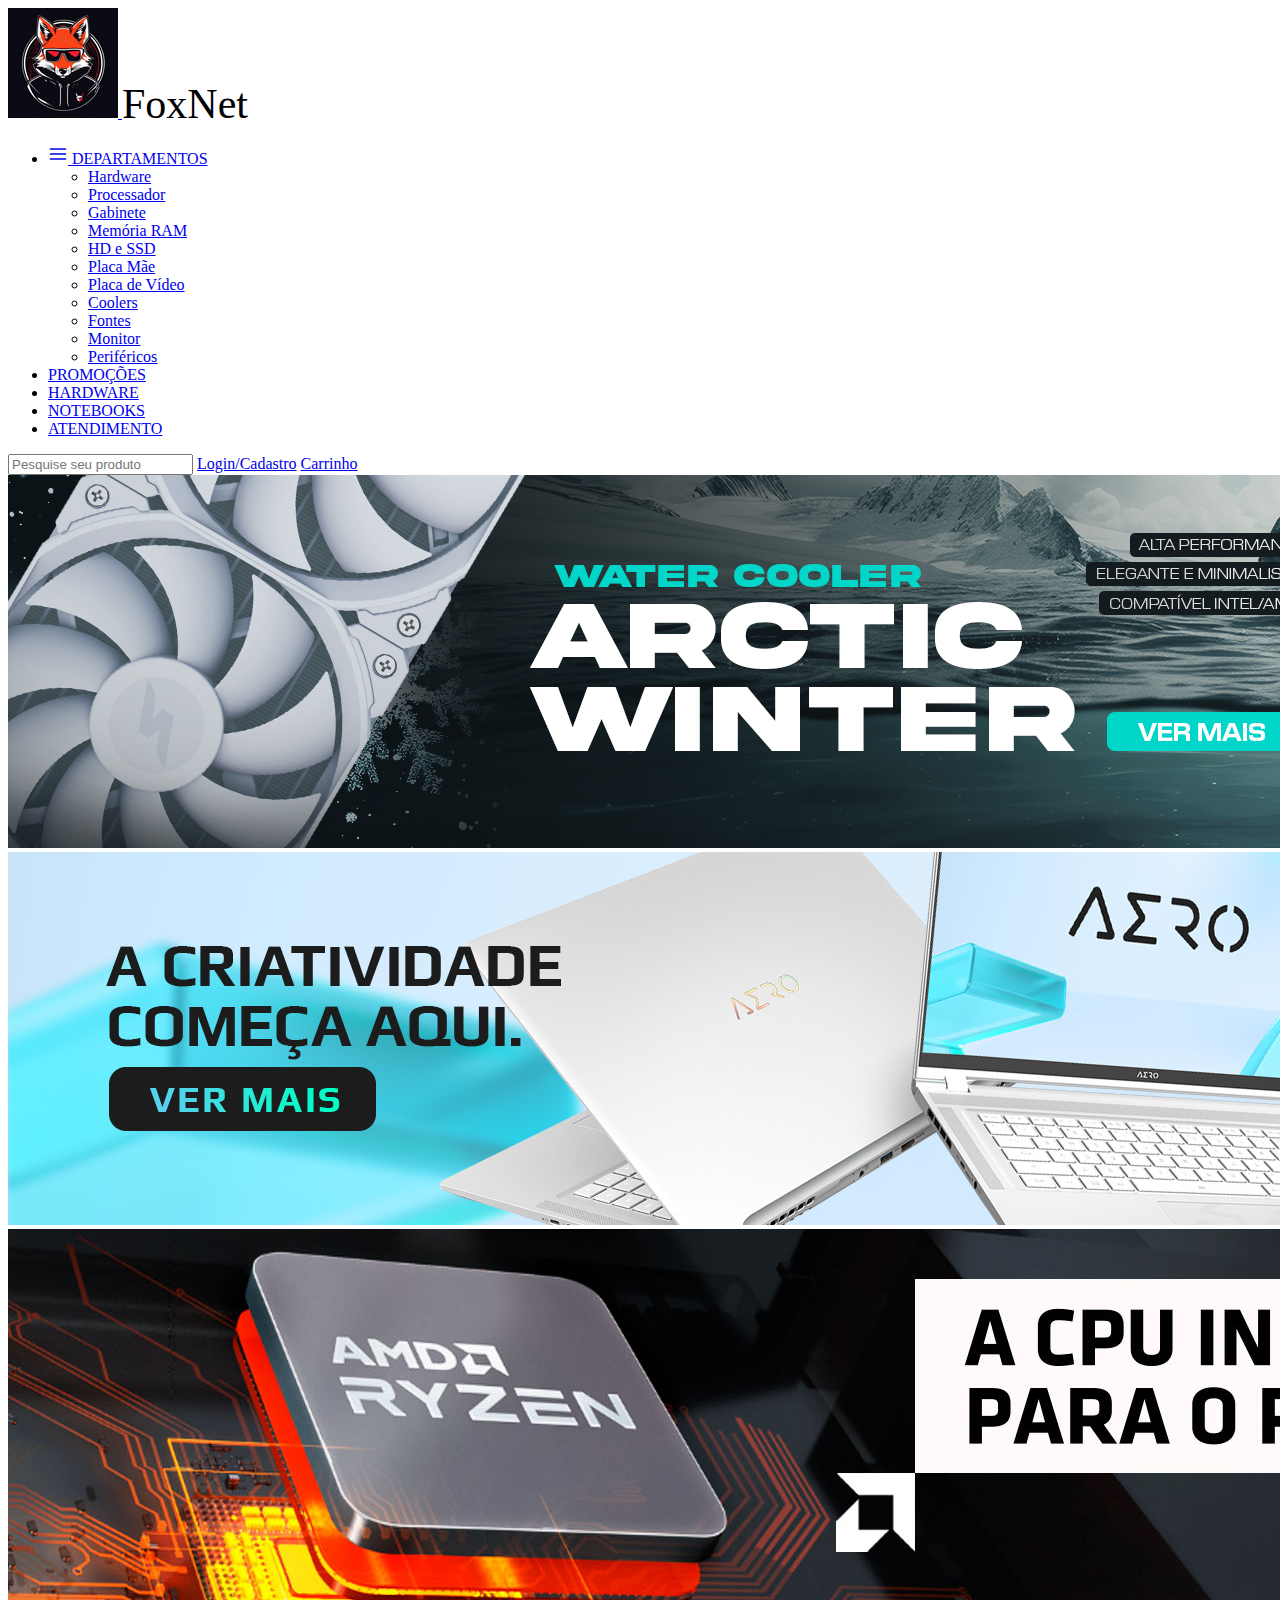
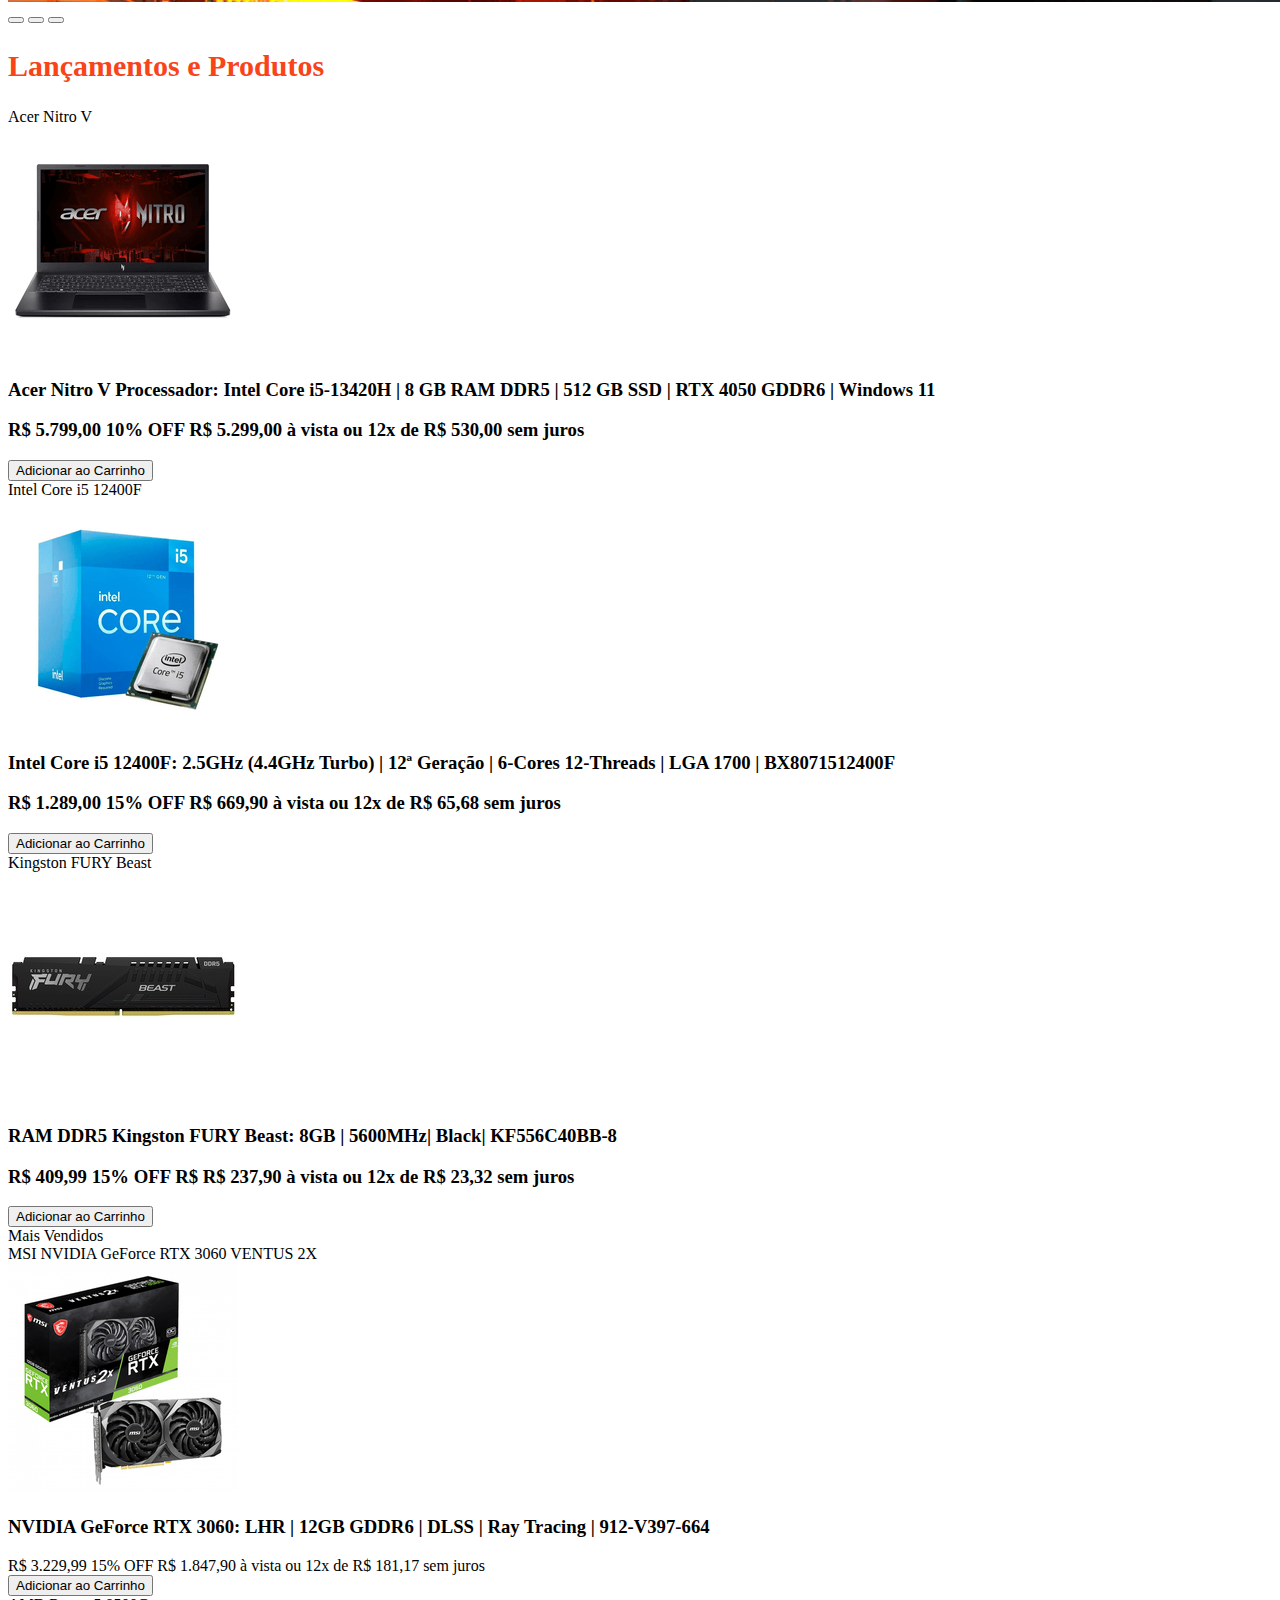
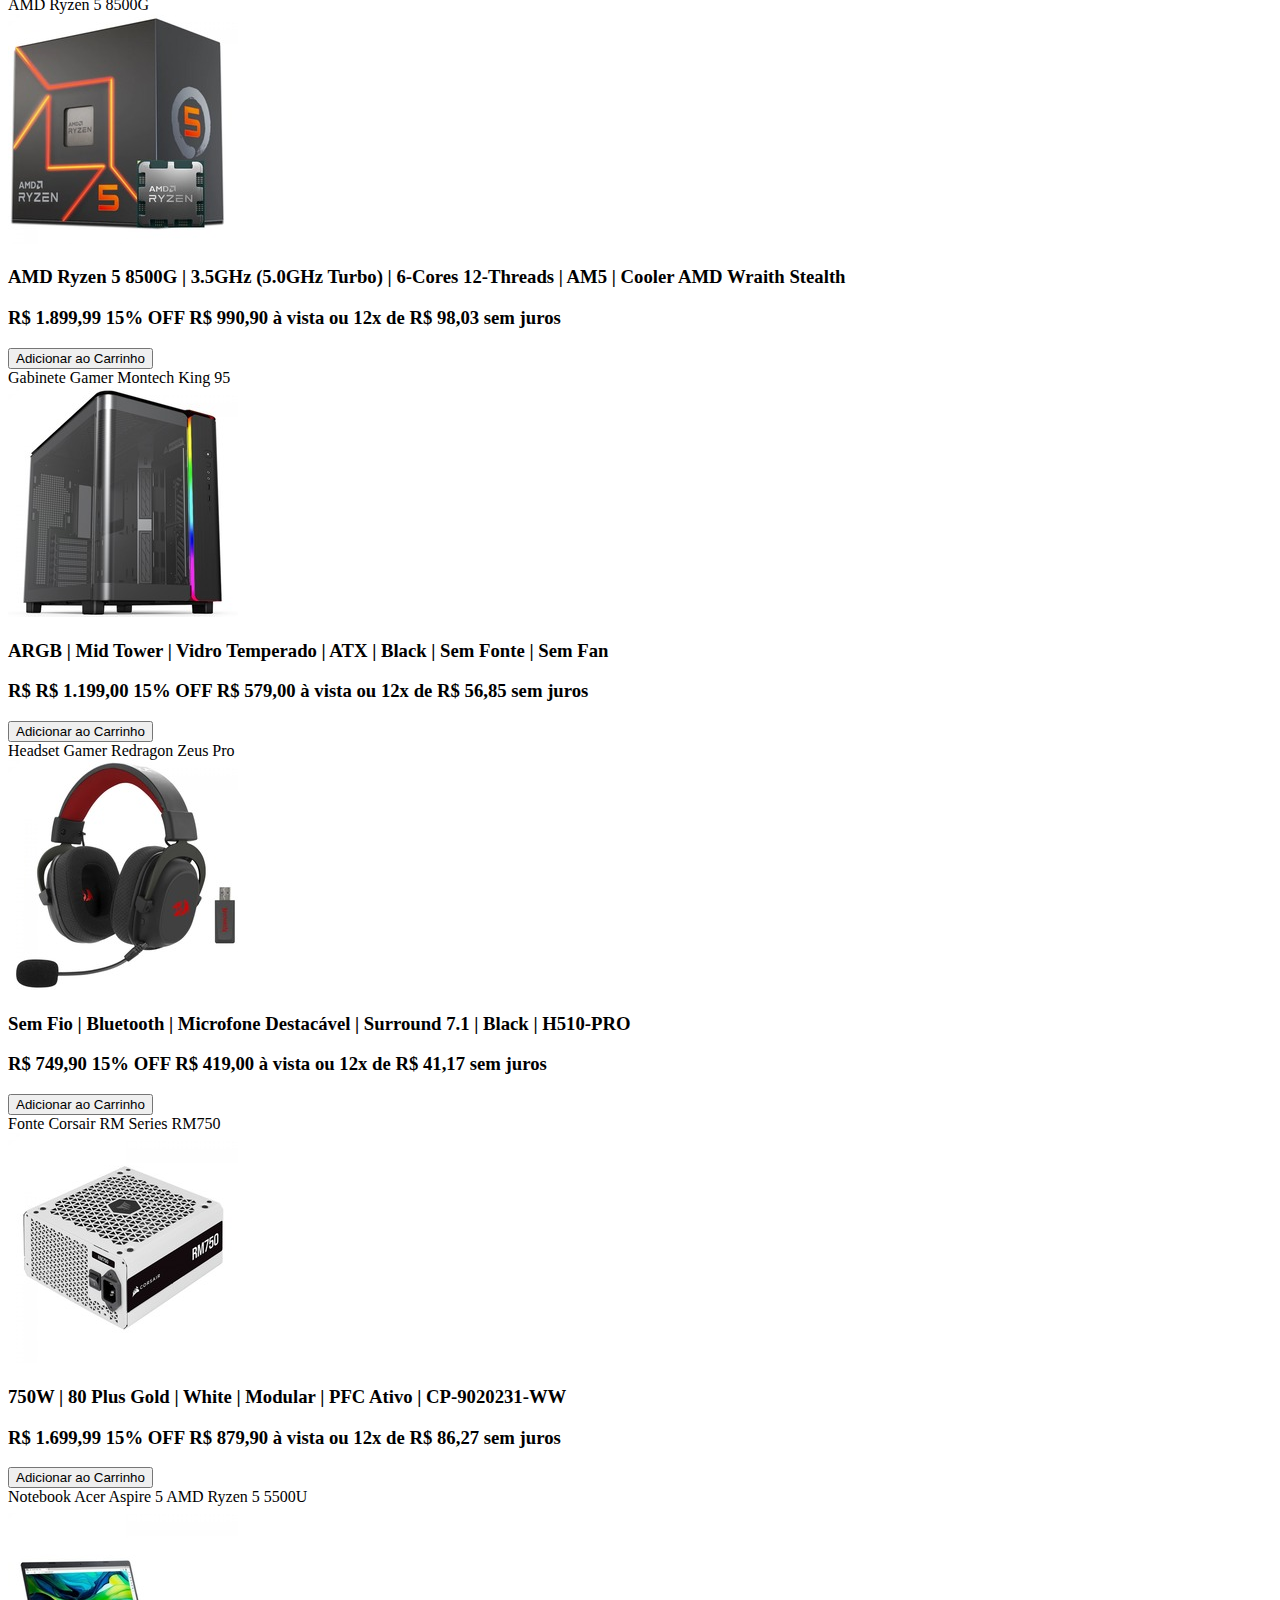
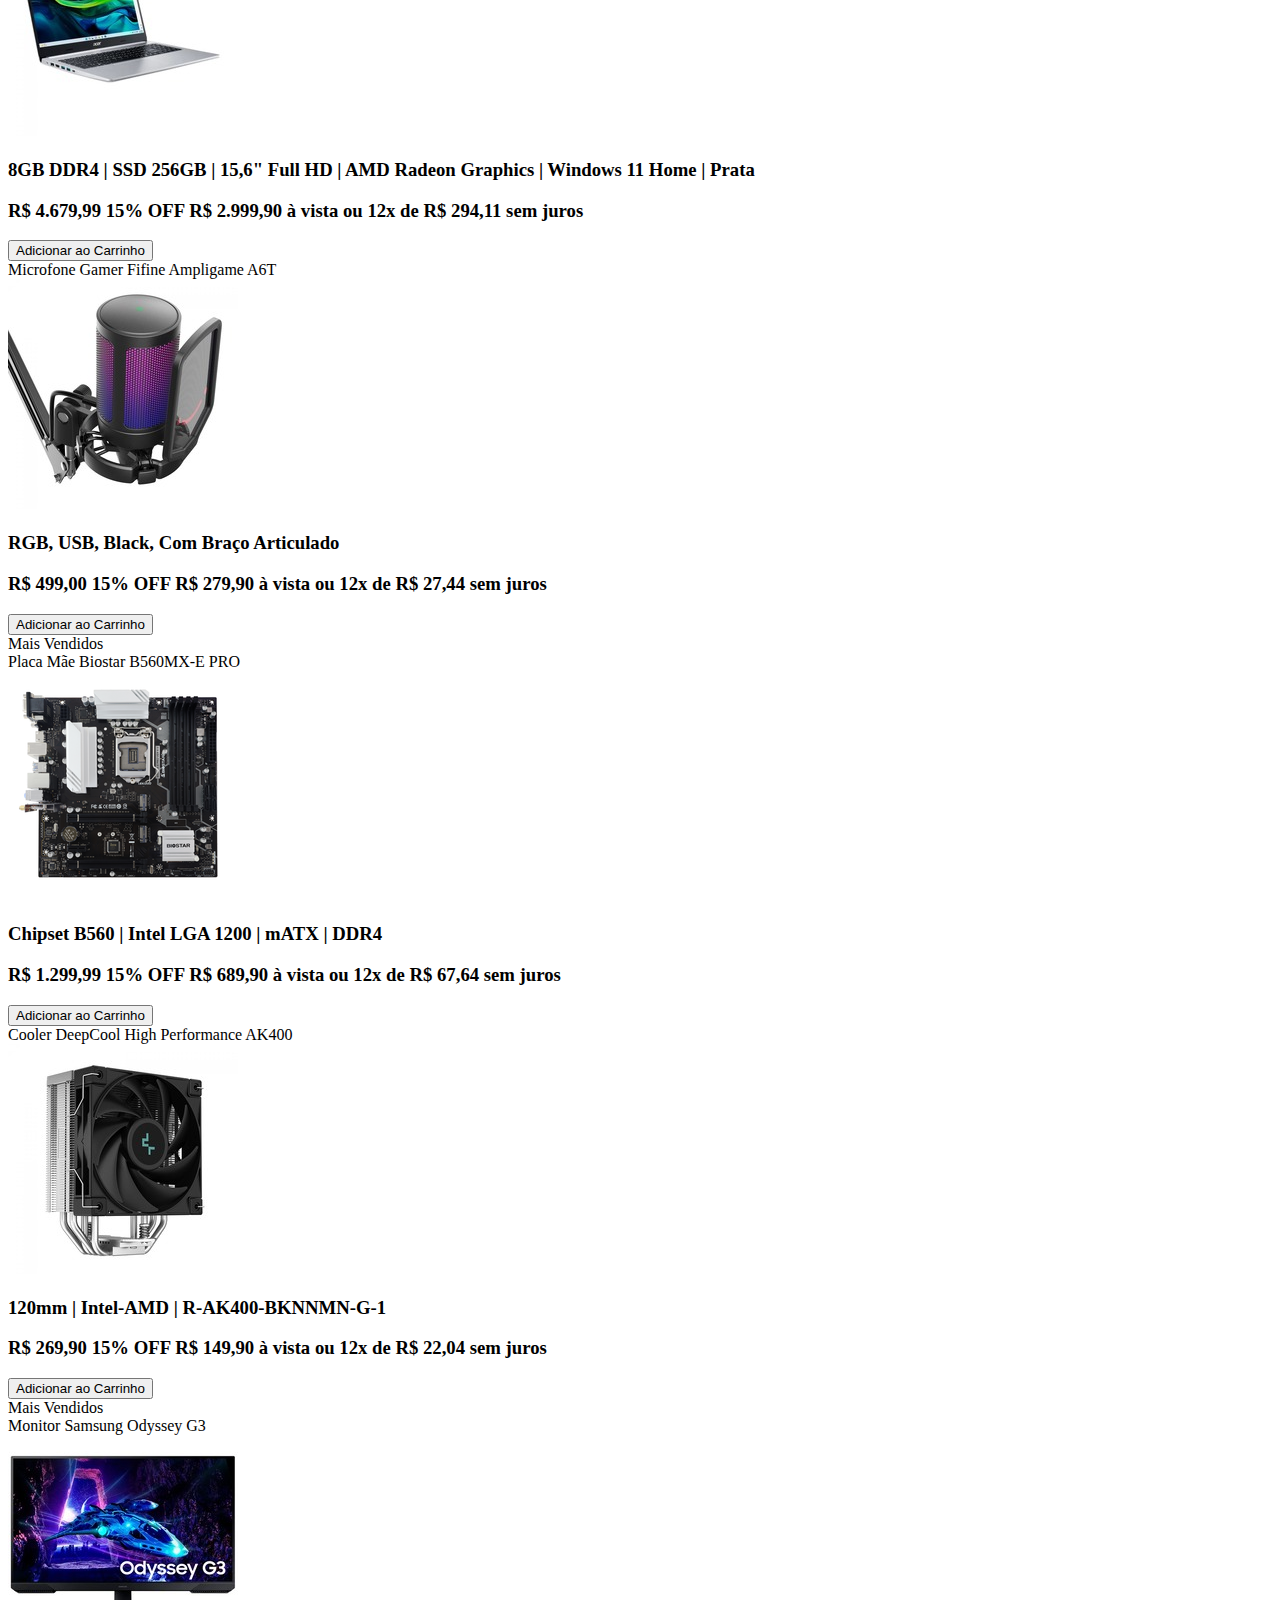
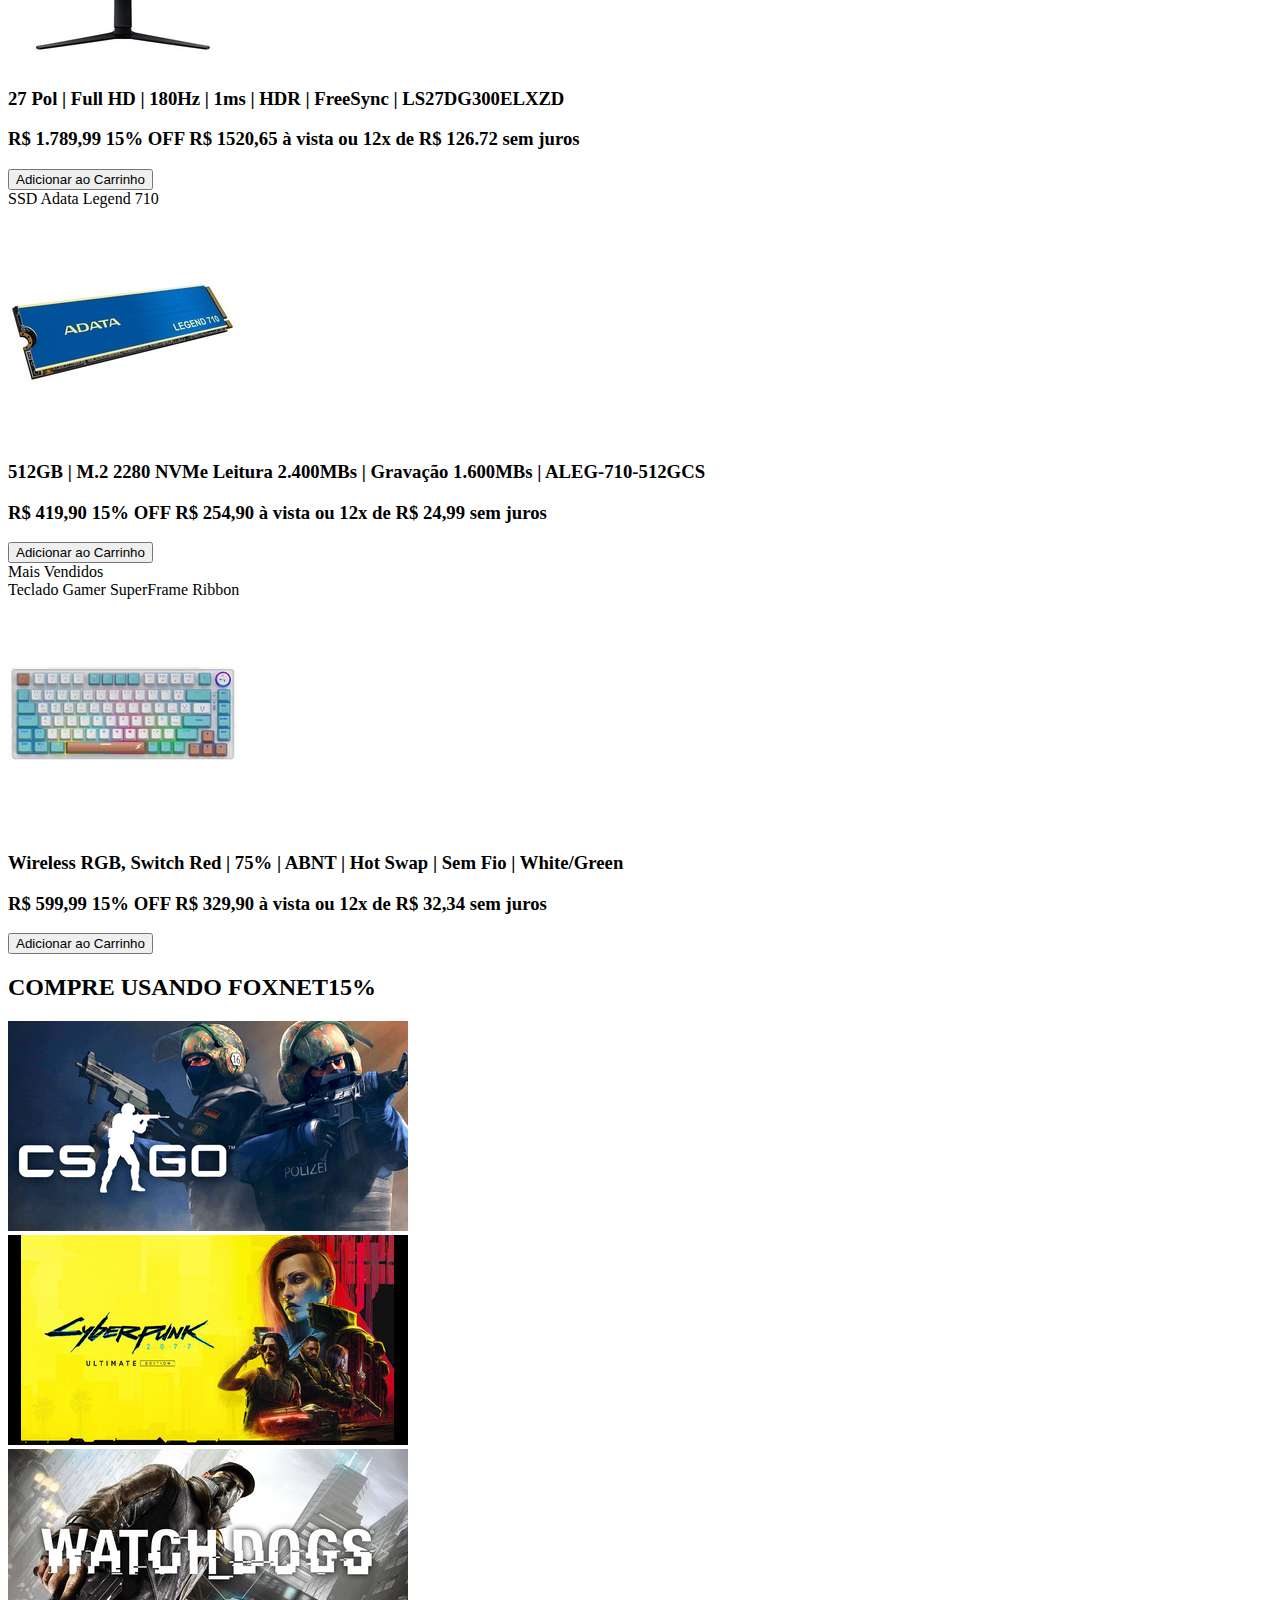
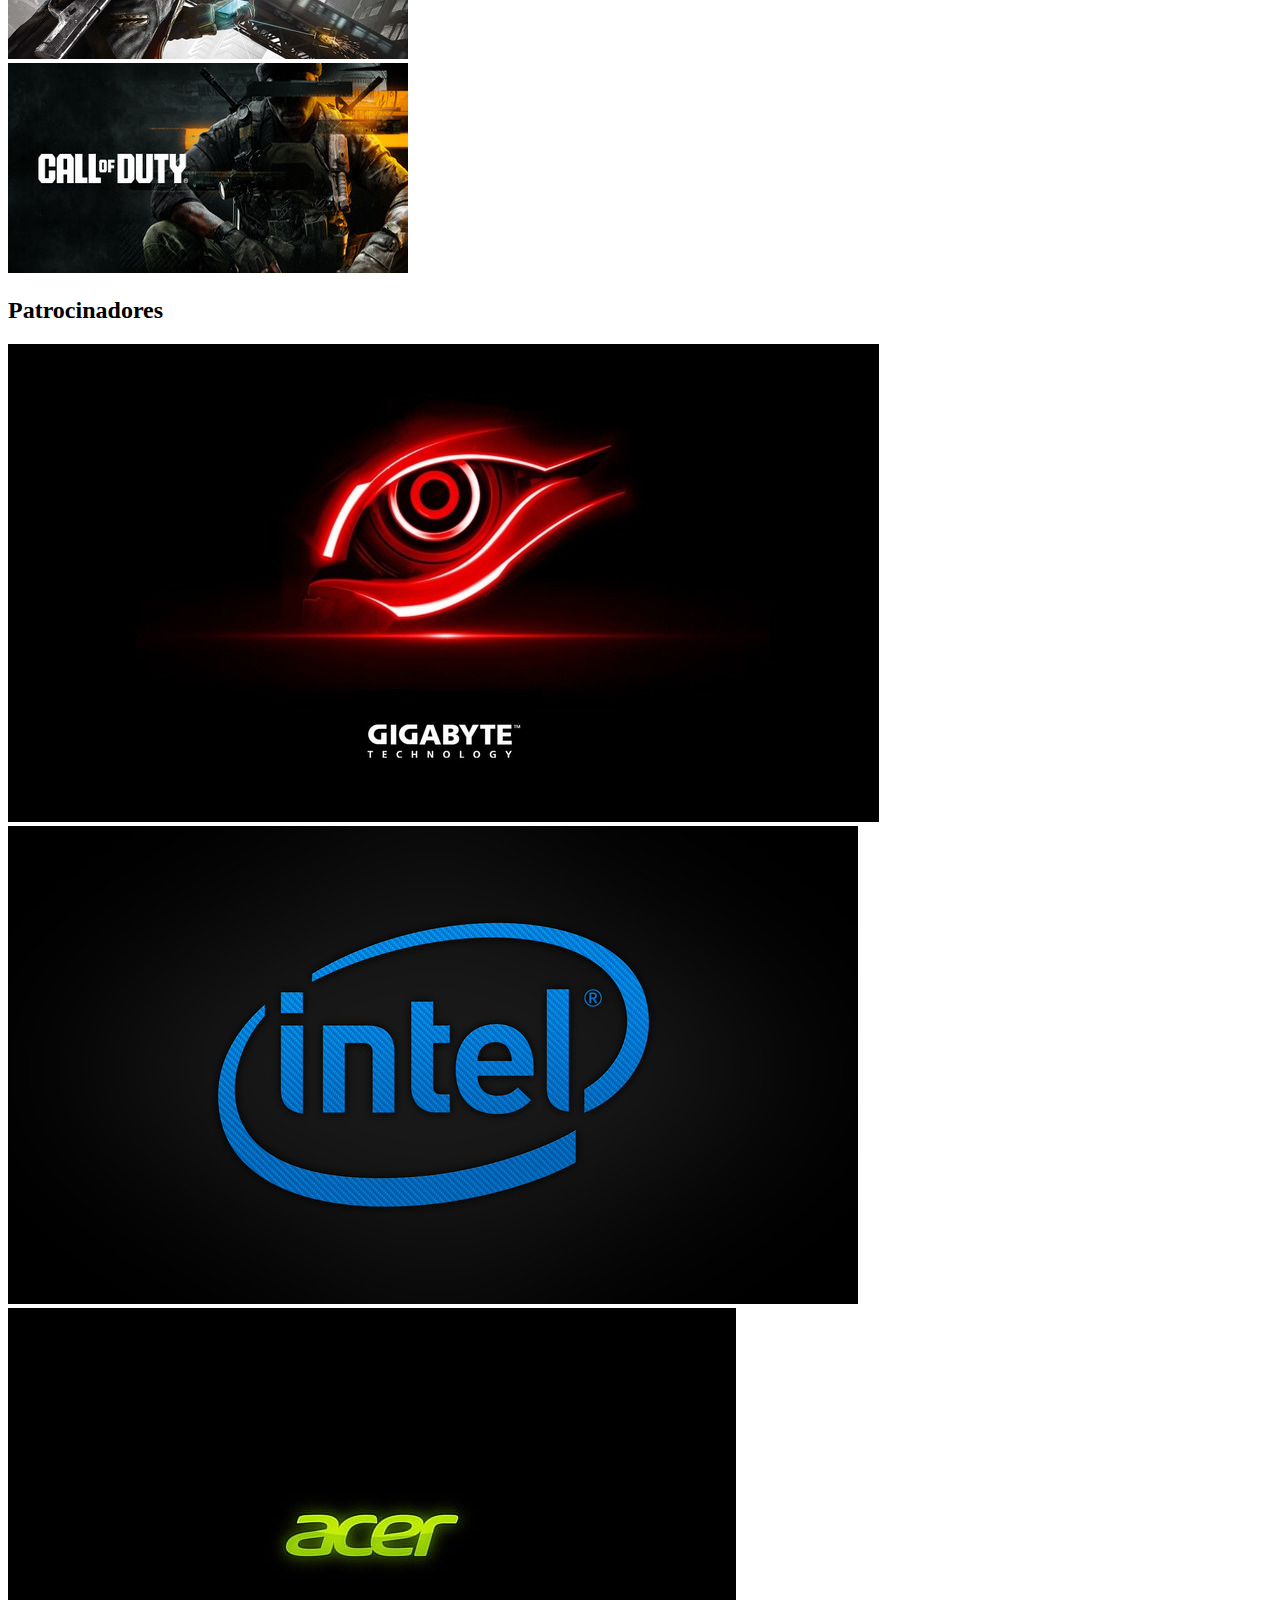
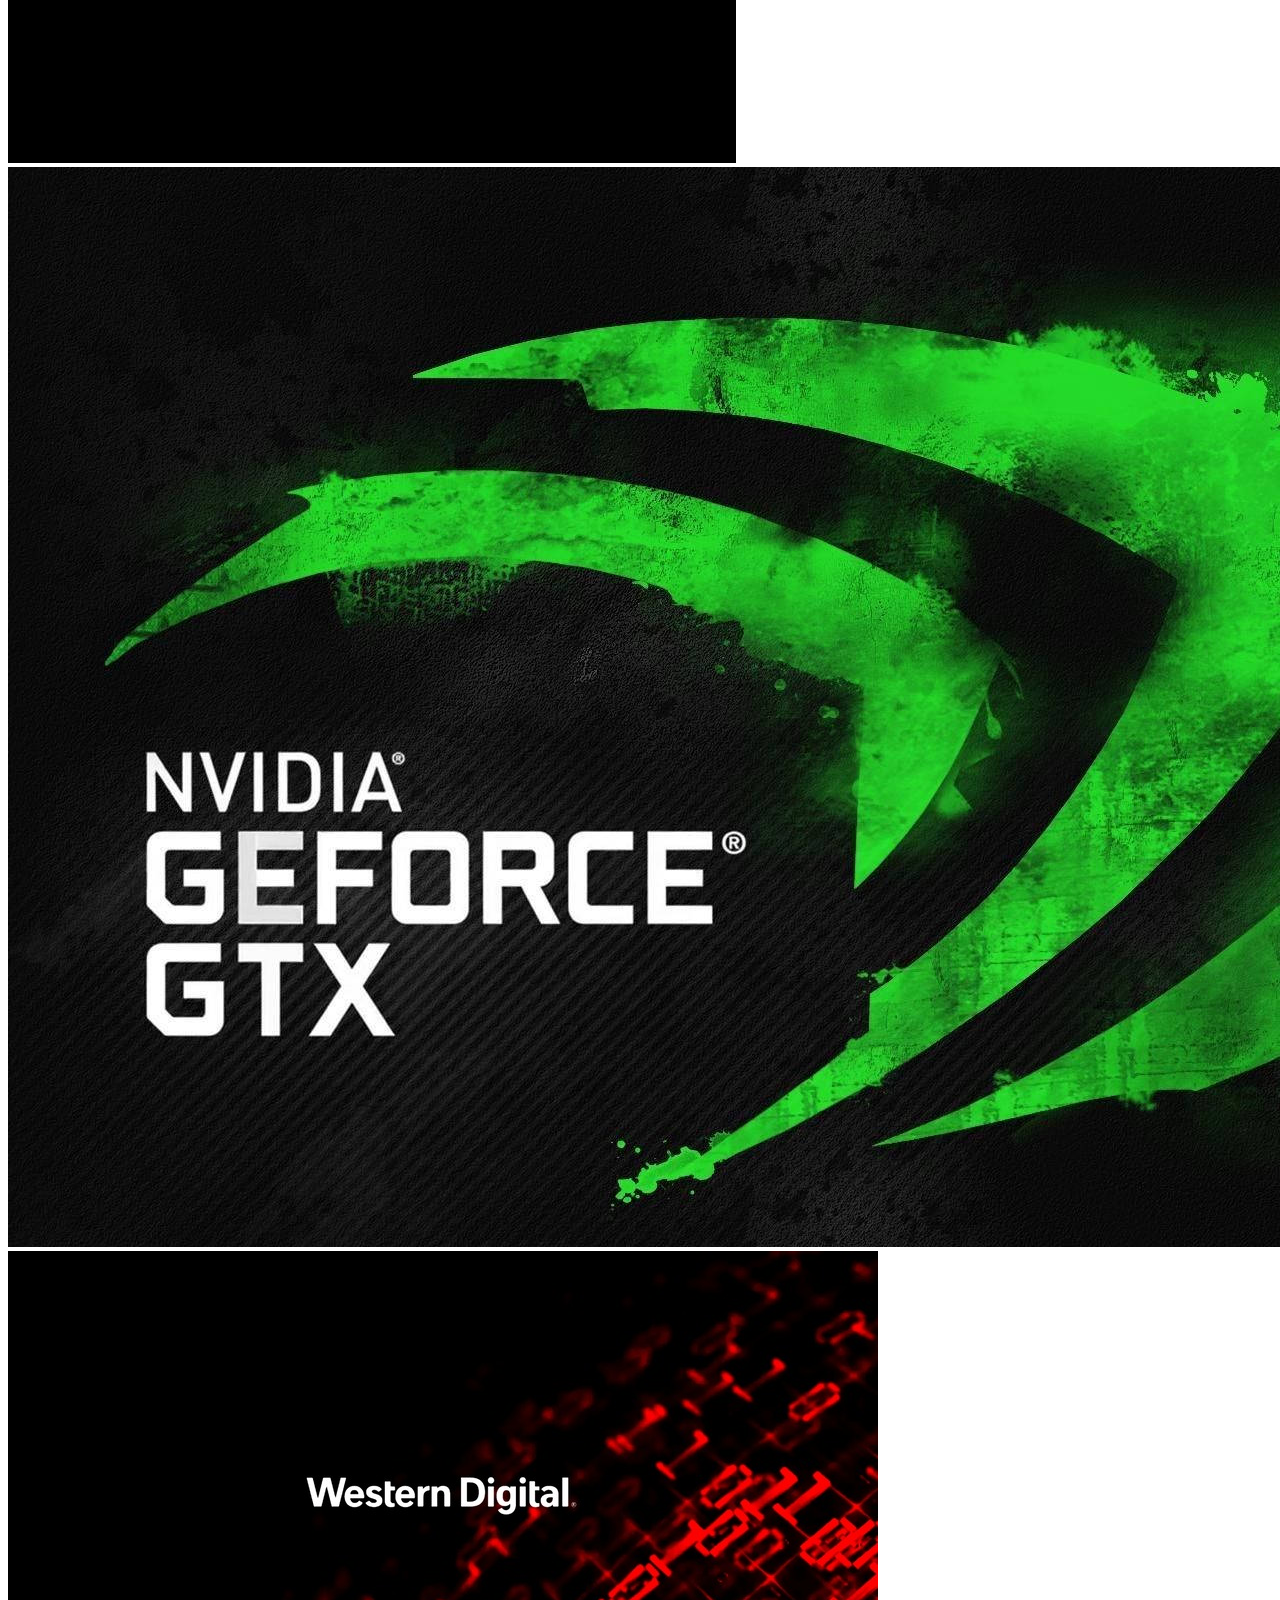
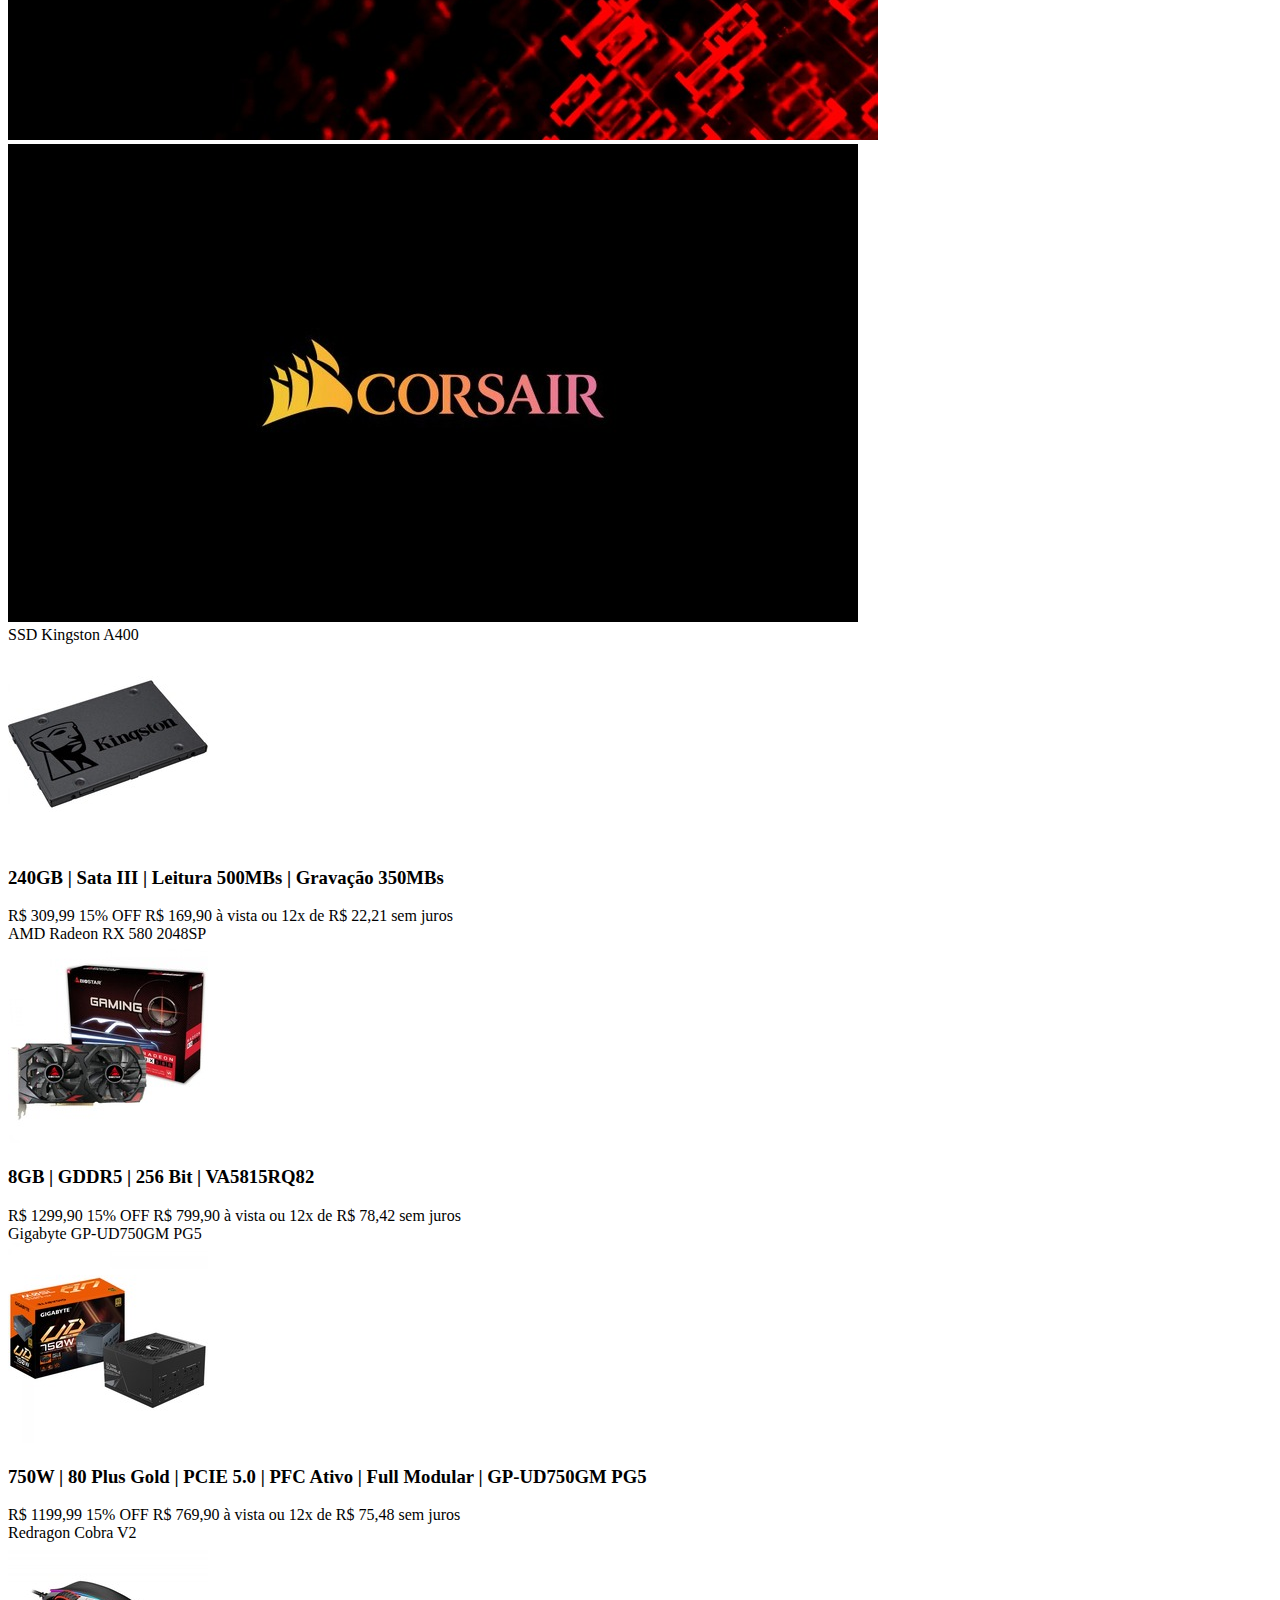
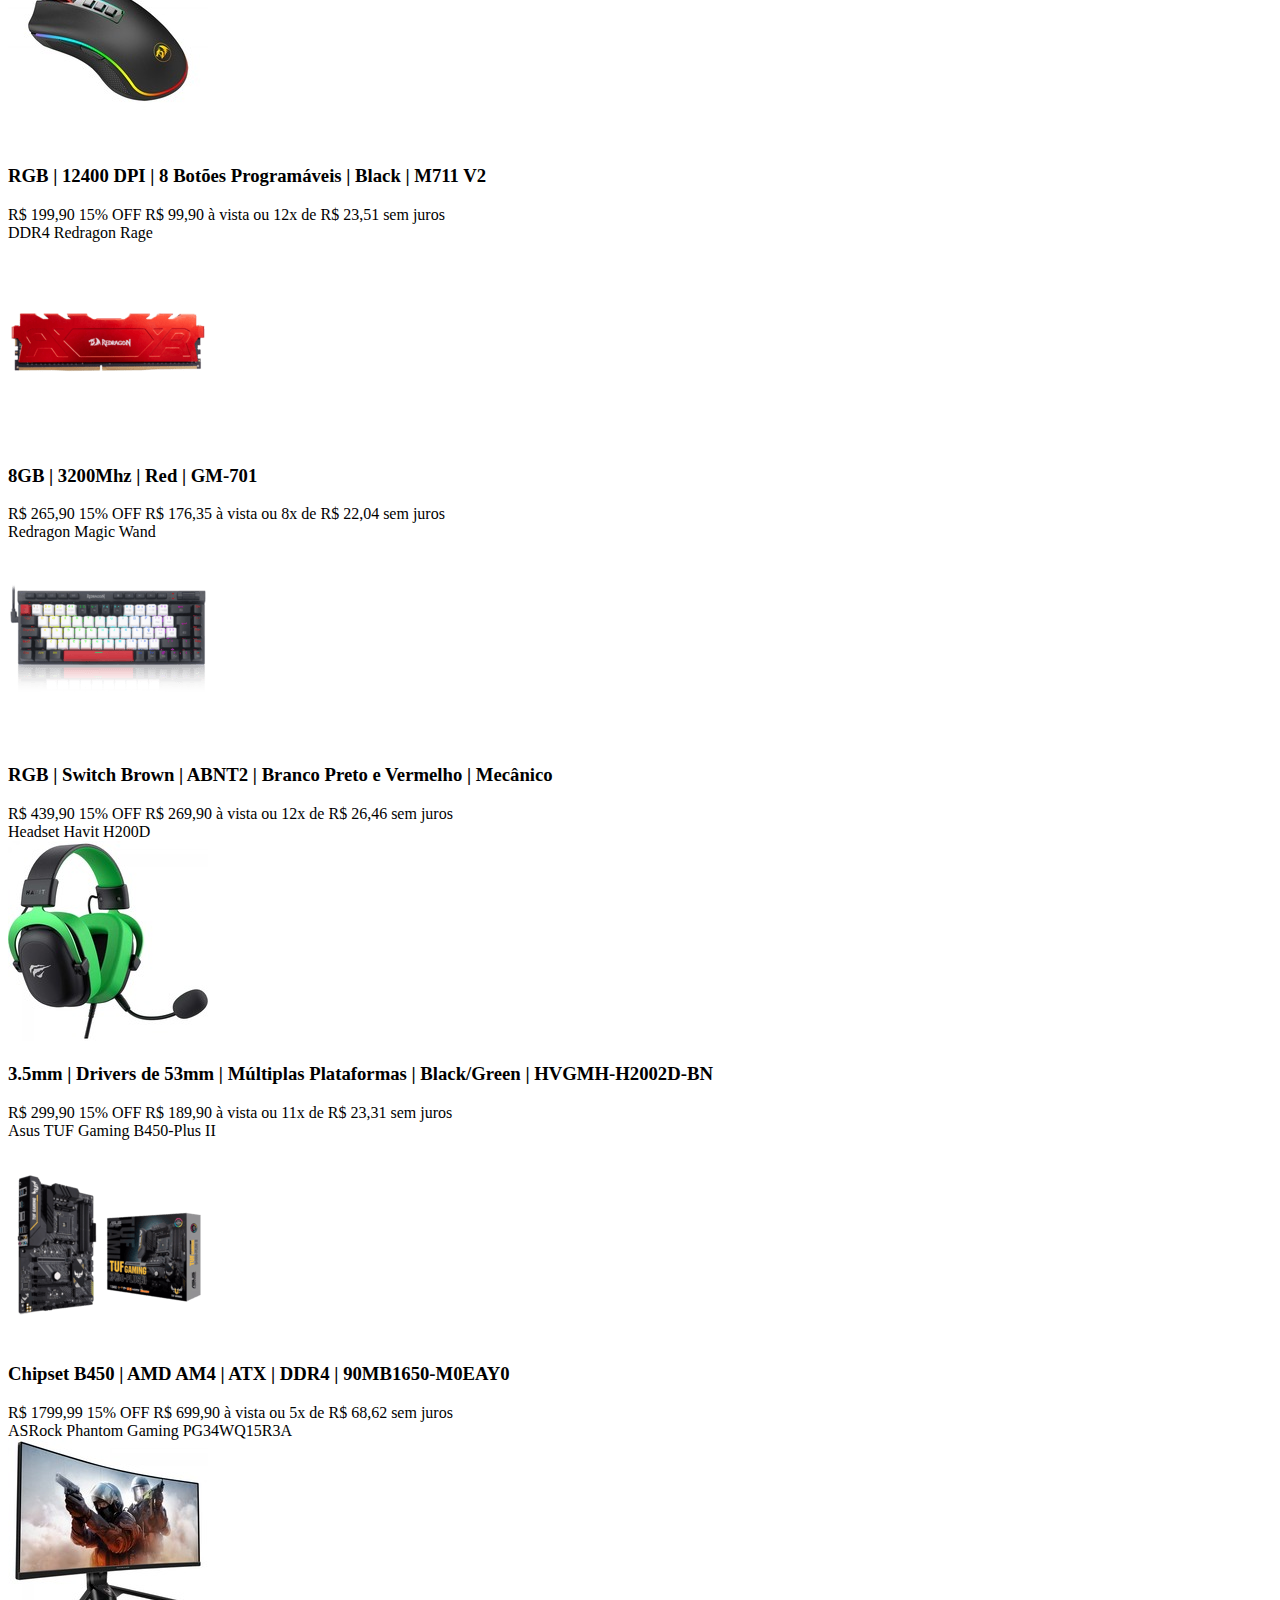
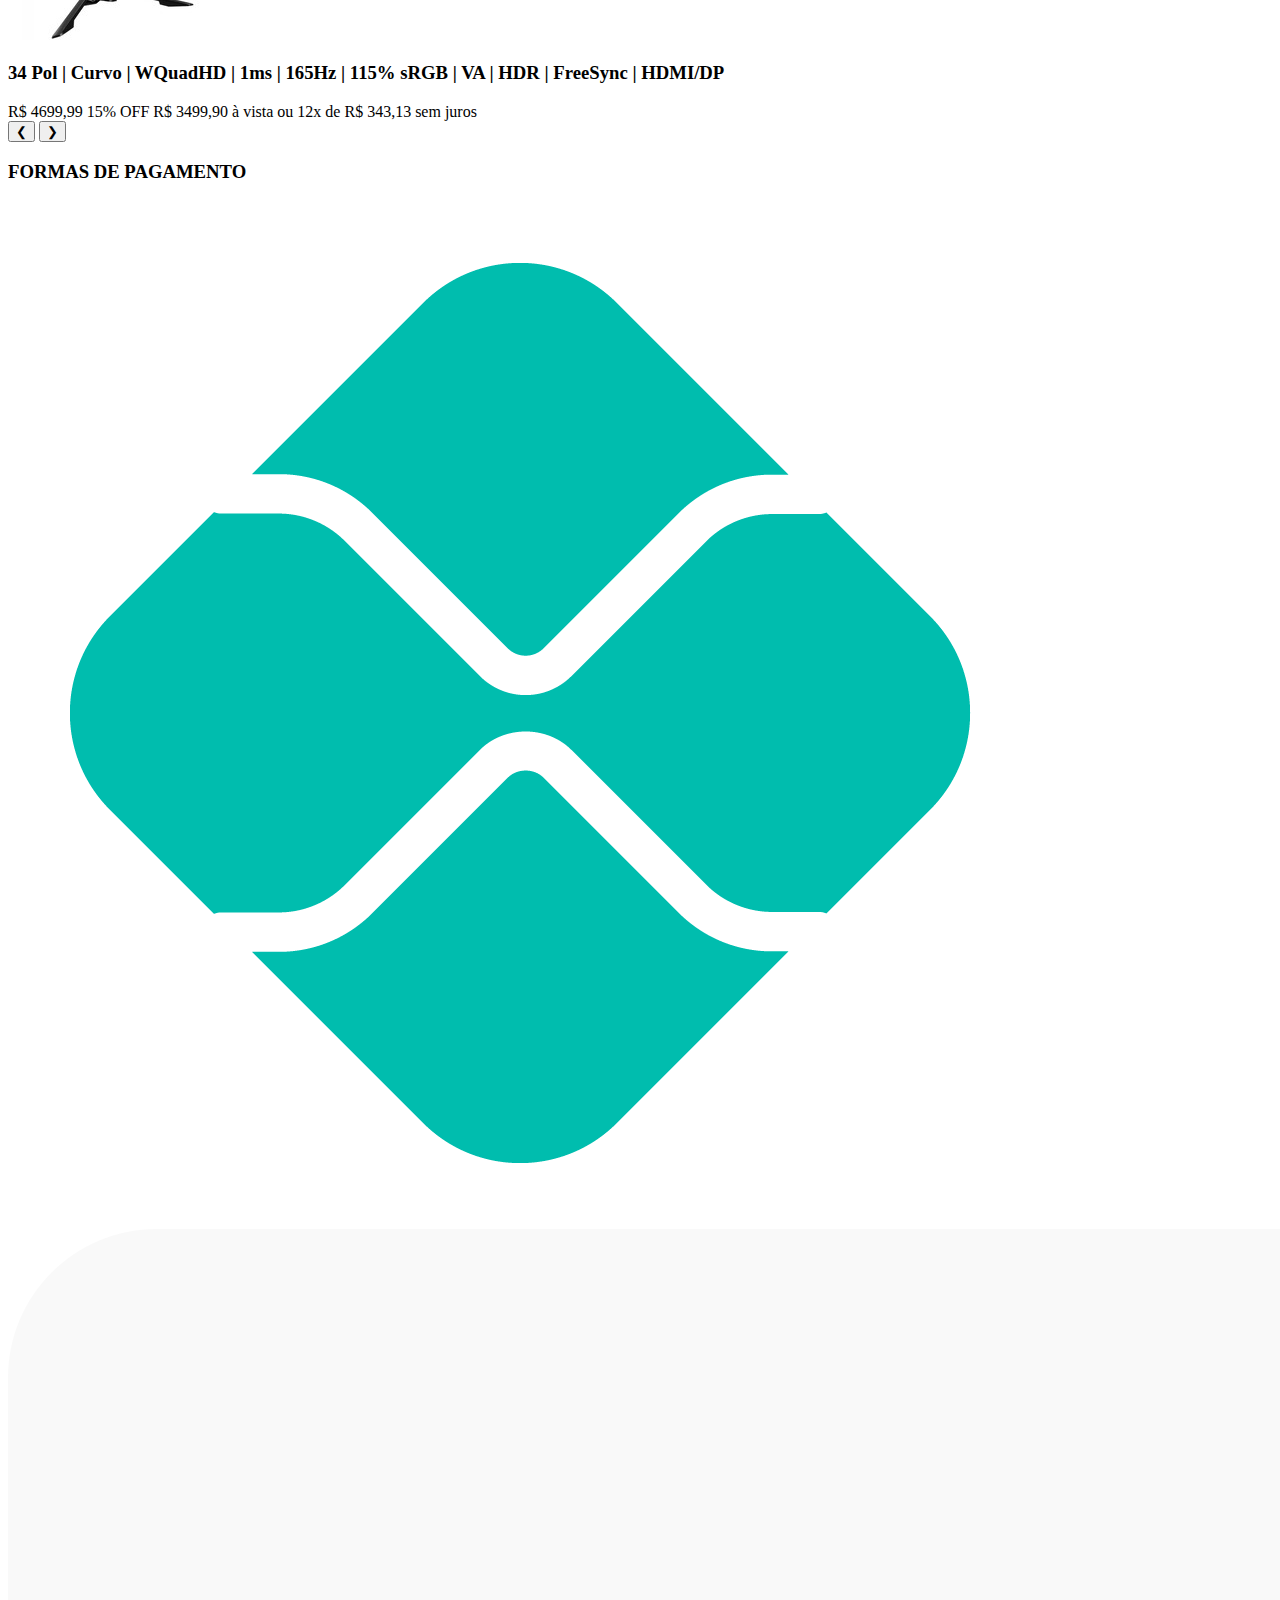
==== html/index.html @ e2635c19 "alteraçõesv2" ====
<!DOCTYPE html>
<html lang="pt-br">
<head>
    <meta charset="UTF-8">
    <meta name="viewport" content="width=device-width, initial-scale=1.0">
    <title>FoxNet</title>
    <link rel="stylesheet" href="../css/styles_index.css">
    <!--Fonte-->
    <link rel="preconnect" href="https://fonts.googleapis.com">
    <link rel="preconnect" href="https://fonts.gstatic.com" crossorigin>
    <link href="https://fonts.googleapis.com/css2?family=Agdasima:wght@400;700&display=swap" rel="stylesheet">
</head>
<body>
    <!-- Cabeçalho -->
    <header>
        <div class="logo-container">
            <a href="../html/index.html">
                <img src="../imagens/logo/fox1_resize3.png" alt="Logo da Loja" class="logo-img">
            </a>
            <span class="logo-text" style="font-size: 42px;">FoxNet</span>
        </div>
        <nav>
            <ul>
                <li class="agdasima-regular">
                    <a href="#">
                        <svg xmlns="http://www.w3.org/2000/svg" width="20" height="20" viewBox="0 0 24 24" fill="none" stroke="currentColor" stroke-width="2" stroke-linecap="round" stroke-linejoin="round">
                            <line x1="3" y1="12" x2="21" y2="12"></line>
                            <line x1="3" y1="6" x2="21" y2="6"></line>
                            <line x1="3" y1="18" x2="21" y2="18"></line>
                        </svg>
                        DEPARTAMENTOS
                    </a>
                    <ul class="dropdown">
                        <li><a href="#">Hardware</a></li>
                        <li><a href="#">Processador</a></li>
                        <li><a href="#">Gabinete</a></li>
                        <li><a href="#">Memória RAM</a></li>
                        <li><a href="#">HD e SSD</a></li>
                        <li><a href="#">Placa Mãe</a></li>
                        <li><a href="#">Placa de Vídeo</a></li>
                        <li><a href="#">Coolers</a></li>
                        <li><a href="#">Fontes</a></li>
                        <li><a href="#">Monitor</a></li>
                        <li><a href="#">Periféricos</a></li>
                        <!-- Adicione mais itens conforme necessário -->
                    </ul>
                </li>
                <li class="agdasima-regular"><a class="color-change" href="../html/promocoes.html">PROMOÇÕES</a></li>
                <li class="agdasima-regular"><a class="color-change" href="../html/hardware.html">HARDWARE</a></li>
                <li class="agdasima-regular"><a class="color-change" href="../html/notebooks.html">NOTEBOOKS</a></li>
                <li class="agdasima-regular"><a class="color-change" href="#">ATENDIMENTO</a></li>
            </ul>
        </nav>
        <div class="search-login">
            <input type="text" class="agdasima-regular" placeholder="Pesquise seu produto">
            <a href="../html/login.html" class="agdasima-regular">Login/Cadastro</a>
            <a href="#" class="cart agdasima-regular">Carrinho</a>
        </div>
    </header>
    
    <!-- Seção Hero / Banner -->
    <section class="hero">
        <div class="carousel">
            <div class="carousel-images">
                <img src="../imagens/hero_banner/artic_cooler.jpg" alt="Imagem 1">
                <img src="../imagens/hero_banner/note_aero.jpg" alt="Imagem 2">
                <img src="../imagens/hero_banner/amd_ryzen.jpg" alt="Imagem 3">
            </div>
            <div class="carousel-indicators">
                <button onclick="showImage(0)" class="active"></button>
                <button onclick="showImage(1)"></button>
                <button onclick="showImage(2)"></button>
            </div>
        </div>
    </section>
    <!-- Seção de Produtos -->
    <section class="products">
        <h2 class="agdasima-regular" style="font-size: 30px; color: #F94318;">Lançamentos e Produtos</h2>
        <!--Fileira 1-->
        <div class="product-grid">
            <div class="product-card neon-card">
                <div class="product-header agdasima-regular">Acer Nitro V</div>
                <img src="../imagens/cards_home_lancamentos/notebook/acer_nitro_v.png" alt="Notebook">
                <div class="product-price">
                    <h3 class="agdasima-regular">Acer Nitro V Processador: Intel Core i5-13420H |
                    8 GB RAM DDR5 | 512 GB SSD | RTX 4050 GDDR6 | Windows 11<h3>
                    <span class="old-price agdasima-regular">R$ 5.799,00</span> <!-- Adicione o preço antigo se necessário -->
                    <span class="discount agdasima-regular">10% OFF</span> <!-- Adicione o desconto se necessário -->
                    <span class="new-price agdasima-regular">R$ 5.299,00 à vista</span>
                    <span class="installments agdasima-regular">ou 12x de R$ 530,00 sem juros</span> <!-- Ajuste as parcelas conforme necessário -->
                </div>
                <div class="buy-box">
                    <button class="buy-button">Adicionar ao Carrinho</button>
                </div>
                <span class="neon-border"></span>
            </div>
            <!-- Adicione mais cards de produtos conforme necessário -->
    
            <div class="product-card neon-card">
                <div class="product-header agdasima-regular">Intel Core i5 12400F</div>
                <img src="../imagens/cards_home_lancamentos/processador/processador-intel-core-i5-12400f-2-5ghz-4-4ghz-turbo--12--gera-o--6-cores--12-t-tbmgqq3ew5.png" alt="Processador">
                <div class="product-price">
                    <h3 class="agdasima-regular">Intel Core i5 12400F: 2.5GHz (4.4GHz Turbo) |
                         12ª Geração | 6-Cores 12-Threads | LGA 1700 | BX8071512400F<h3>
                    <span class="old-price agdasima-regular">R$ 1.289,00</span> <!-- Adicione o preço antigo se necessário -->
                    <span class="discount agdasima-regular">15% OFF</span> <!-- Adicione o desconto se necessário -->
                    <span class="new-price agdasima-regular">R$ 669,90 à vista</span>
                    <span class="installments agdasima-regular">ou 12x de R$ 65,68 sem juros </span> <!-- Ajuste as parcelas conforme necessário -->
                </div>
                <div class="buy-box">
                    <button class="buy-button">Adicionar ao Carrinho</button>
                </div>
                <span class="neon-border"></span>
            </div>

          <div class="product-card neon-card">
                <div class="product-header agdasima-regular">Kingston FURY Beast</div>
                <img src="../imagens/cards_home_lancamentos/memoria/memoria-ddr5-kingston-fury-beast-8gb-5600mhz-black-kf556c40bb-8_163406.jpg" alt="Memoria">
                <div class="product-price">
                    <h3 class="agdasima-regular">RAM DDR5 Kingston FURY Beast: 8GB | 
                        5600MHz| Black| KF556C40BB-8<h3>
                    <span class="old-price agdasima-regular">R$ 409,99</span> <!-- Adicione o preço antigo se necessário -->
                    <span class="discount agdasima-regular">15% OFF</span> <!-- Adicione o desconto se necessário -->
                    <span class="new-price agdasima-regular">R$ R$ 237,90 à vista</span>
                    <span class="installments agdasima-regular">ou 12x de R$ 23,32 sem juros</span> <!-- Ajuste as parcelas conforme necessário -->
                </div>
                <div class="buy-box">
                    <button class="buy-button">Adicionar ao Carrinho</button>
                </div>
                <div class="product-badge">Mais Vendidos</div>
                <span class="neon-border"></span>
            </div>

            <div class="product-card neon-card">
                <a href="../html/produtos_pagina_dinamica_placa_video.html" style="text-decoration: none;color: inherit;">
                    <div class="product-header agdasima-regular">MSI NVIDIA GeForce RTX 3060 VENTUS 2X</div>
                    <img src="../imagens/cards_home_lancamentos/placa_video/msi_rtx_3060.png" alt="Placa_Video">
                    <div class="product-price">
                        <h3 class="agdasima-regular">NVIDIA GeForce RTX 3060: LHR | 12GB GDDR6 | DLSS | Ray Tracing | 912-V397-664</h3>
                        <span class="old-price agdasima-regular">R$ 3.229,99</span> <!-- Adicione o preço antigo se necessário -->
                        <span class="discount agdasima-regular">15% OFF</span> <!-- Adicione o desconto se necessário -->
                        <span class="new-price agdasima-regular">R$ 1.847,90 à vista</span>
                        <span class="installments agdasima-regular">ou 12x de R$ 181,17 sem juros</span> <!-- Ajuste as parcelas conforme necessário -->
                    </div>
                </a>
                <div class="buy-box">
                    <button class="buy-button">Adicionar ao Carrinho</button>
                </div>
                <span class="neon-border"></span>
            </div>
            
            <!-- Adicione mais cards de produtos conforme necessário -->
            <div class="product-card neon-card">
                <div class="product-header agdasima-regular">AMD Ryzen 5 8500G </div>
                <img src="../imagens/cards_home_lancamentos/processador/processador-amd-ryzen-5.jpg" alt="Processador">
                <div class="product-price">
                    <h3 class="agdasima-regular">AMD Ryzen 5 8500G | 3.5GHz (5.0GHz Turbo) |
                         6-Cores 12-Threads | AM5 | Cooler AMD Wraith Stealth<h3>
                    <span class="old-price agdasima-regular">R$ 1.899,99</span> <!-- Adicione o preço antigo se necessário -->
                    <span class="discount agdasima-regular">15% OFF</span> <!-- Adicione o desconto se necessário -->
                    <span class="new-price agdasima-regular">R$ 990,90 à vista</span>
                    <span class="installments agdasima-regular">ou 12x de R$ 98,03 sem juros</span> <!-- Ajuste as parcelas conforme necessário -->
                </div>
                <div class="buy-box">
                    <button class="buy-button">Adicionar ao Carrinho</button>
                </div>
                <span class="neon-border"></span>
            </div>

            <!--Podutos que estão na segunda fileira-->
            <div class="product-card neon-card">
                <div class="product-header agdasima-regular">Gabinete Gamer Montech King 95 </div>
                <img src="../imagens/cards_home_lancamentos/gabinete/gabinete-gamer-montech-king-95-argb-mid-tower-vidro-temperado-atx-black-sem-fonte-sem-fan_185230.jpg" alt="Gabinete">
                <div class="product-price">
                    <h3 class="agdasima-regular">ARGB | Mid Tower | Vidro Temperado |
                         ATX | Black | Sem Fonte | Sem Fan<h3>
                    <span class="old-price agdasima-regular">R$ R$ 1.199,00</span> <!-- Adicione o preço antigo se necessário -->
                    <span class="discount agdasima-regular">15% OFF</span> <!-- Adicione o desconto se necessário -->
                    <span class="new-price agdasima-regular">R$ 579,00 à vista</span>
                    <span class="installments agdasima-regular">ou 12x de R$ 56,85 sem juros</span> <!-- Ajuste as parcelas conforme necessário -->
                </div>
                <div class="buy-box">
                    <button class="buy-button">Adicionar ao Carrinho</button>
                </div>
                <span class="neon-border"></span>
            </div>
            
            <div class="product-card neon-card">
                <div class="product-header agdasima-regular">Headset Gamer Redragon Zeus Pro </div>
                <img src="../imagens/cards_home_lancamentos/headset/headset-gamer-redragon-zeus-pro-sem-fio-surround-71-black-h510-pro_182695.jpg" alt="Headset">
                <div class="product-price">
                    <h3 class="agdasima-regular">Sem Fio | Bluetooth | Microfone Destacável |
                         Surround 7.1 | Black | H510-PRO<h3>
                    <span class="old-price agdasima-regular">R$ 749,90</span> <!-- Adicione o preço antigo se necessário -->
                    <span class="discount agdasima-regular">15% OFF</span> <!-- Adicione o desconto se necessário -->
                    <span class="new-price agdasima-regular">R$ 419,00 à vista</span>
                    <span class="installments agdasima-regular">ou 12x de R$ 41,17 sem juros</span> <!-- Ajuste as parcelas conforme necessário -->
                </div>
                <div class="buy-box">
                    <button class="buy-button">Adicionar ao Carrinho</button>
                </div>
                <span class="neon-border"></span>
            </div>

            <div class="product-card neon-card">
                <div class="product-header agdasima-regular">Fonte Corsair RM Series RM750 </div>
                <img src="../imagens/cards_home_lancamentos/fontes/fonte-corsair-rm-series-rm750-750w-80-plus-gold-white-modular-pfc-ativo-cp-9020231-ww_142981.jpg" alt="Fontes">
                <div class="product-price">
                    <h3 class="agdasima-regular">750W | 80 Plus Gold | White |
                         Modular | PFC Ativo | CP-9020231-WW<h3>
                    <span class="old-price agdasima-regular">R$ 1.699,99</span> <!-- Adicione o preço antigo se necessário -->
                    <span class="discount agdasima-regular">15% OFF</span> <!-- Adicione o desconto se necessário -->
                    <span class="new-price agdasima-regular">R$ 879,90 à vista</span>
                    <span class="installments agdasima-regular">ou 12x de R$ 86,27 sem juros</span> <!-- Ajuste as parcelas conforme necessário -->
                </div>
                <div class="buy-box">
                    <button class="buy-button">Adicionar ao Carrinho</button>
                </div>
                <span class="neon-border"></span>
            </div>

            <div class="product-card neon-card">
                <div class="product-header agdasima-regular">Notebook Acer Aspire 5 AMD Ryzen 5 5500U </div>
                <img src="../imagens/cards_home_lancamentos/notebook/notebook-acer-aspire-5-amd-ryzen-5-5500u-8gb-ddr4-ssd-256gb-156-full-hd-amd-radeon-graphics-windows-11-home-prata-a515-45-r5at_212718.jpg" alt="Notebook2">
                <div class="product-price">
                    <h3 class="agdasima-regular">8GB DDR4 | SSD 256GB | 15,6" Full HD |
                         AMD Radeon Graphics | Windows 11 Home | Prata<h3>
                    <span class="old-price agdasima-regular">R$ 4.679,99 </span> <!-- Adicione o preço antigo se necessário -->
                    <span class="discount agdasima-regular">15% OFF</span> <!-- Adicione o desconto se necessário -->
                    <span class="new-price agdasima-regular">R$ 2.999,90 à vista</span>
                    <span class="installments agdasima-regular">ou 12x de R$  294,11  sem juros</span> <!-- Ajuste as parcelas conforme necessário -->
                </div>
                <div class="buy-box">
                    <button class="buy-button">Adicionar ao Carrinho</button>
                </div>
                <span class="neon-border"></span>
            </div>

            <div class="product-card neon-card">
                <div class="product-header agdasima-regular">Microfone Gamer Fifine Ampligame A6T </div>
                <img src="../imagens/cards_home_lancamentos/microfone/microfone-gamer-fifine-ampligame-a6t-rgb-usb-black-com-braco-articulado_169456.jpg" alt="Microfone">
                <div class="product-price">
                    <h3 class="agdasima-regular">RGB, USB, Black, Com Braço Articulado<h3>
                    <span class="old-price agdasima-regular">R$ 499,00</span> <!-- Adicione o preço antigo se necessário -->
                    <span class="discount agdasima-regular">15% OFF</span> <!-- Adicione o desconto se necessário -->
                    <span class="new-price agdasima-regular">R$ 279,90 à vista</span>
                    <span class="installments agdasima-regular">ou 12x de R$ 27,44 sem juros</span> <!-- Ajuste as parcelas conforme necessário -->
                </div>
                <div class="buy-box">
                    <button class="buy-button">Adicionar ao Carrinho</button>
                </div>
                <div class="product-badge">Mais Vendidos</div>
                <span class="neon-border"></span>
            </div>
            <!--Fileira 3-->
            <div class="product-card neon-card">
                <div class="product-header agdasima-regular">Placa Mãe Biostar B560MX-E PRO </div>
                <img src="../imagens/cards_home_lancamentos/placa_mae/placa-mae-biostar-b560mx-e-pro-chipset-b560-intel-lga-1200-matx-ddr4_134649.webp" alt="PlacaMae">
                <div class="product-price">
                    <h3 class="agdasima-regular">Chipset B560 | Intel LGA 1200 | mATX |  DDR4<h3>
                    <span class="old-price agdasima-regular">R$ 1.299,99</span> <!-- Adicione o preço antigo se necessário -->
                    <span class="discount agdasima-regular">15% OFF</span> <!-- Adicione o desconto se necessário -->
                    <span class="new-price agdasima-regular">R$ 689,90 à vista</span>
                    <span class="installments agdasima-regular">ou 12x de R$ 67,64 sem juros</span> <!-- Ajuste as parcelas conforme necessário -->
                </div>
                <div class="buy-box">
                    <button class="buy-button">Adicionar ao Carrinho</button>
                </div>
                <span class="neon-border"></span>
            </div>

            <div class="product-card neon-card">
                <div class="product-header agdasima-regular">Cooler DeepCool High Performance AK400 </div>
                <img src="../imagens/cards_home_lancamentos/cooler/cooler-para-processador-deepcool-ak400-120mm-intel-amd-r-ak400-bknnmn-g-1_144162.jpg" alt="Cooler">
                <div class="product-price">
                    <h3 class="agdasima-regular">120mm | Intel-AMD | R-AK400-BKNNMN-G-1<h3>
                    <span class="old-price agdasima-regular">R$ 269,90</span> <!-- Adicione o preço antigo se necessário -->
                    <span class="discount agdasima-regular">15% OFF</span> <!-- Adicione o desconto se necessário -->
                    <span class="new-price agdasima-regular">R$ 149,90 à vista</span>
                    <span class="installments agdasima-regular">ou 12x de R$ 22,04 sem juros</span> <!-- Ajuste as parcelas conforme necessário -->
                </div>
                <div class="buy-box">
                    <button class="buy-button">Adicionar ao Carrinho</button>
                </div>
                <div class="product-badge">Mais Vendidos</div>
                <span class="neon-border"></span>
            </div>
            
            <div class="product-card neon-card">
                <div class="product-header agdasima-regular">Monitor Samsung Odyssey G3 </div>
                <img src="../imagens/cards_home_lancamentos/monitor/monitor-gamer-samsung-odyssey-g3-27-pol-full-hd-180hz-1ms-hdr-freesync-ls27dg300elxzd_210879.jpg" alt="Monitor">
                <div class="product-price">
                    <h3 class="agdasima-regular">27 Pol | Full HD | 180Hz | 1ms | HDR |
                         FreeSync | LS27DG300ELXZD<h3>
                    <span class="old-price agdasima-regular">R$ 1.789,99</span> <!-- Adicione o preço antigo se necessário -->
                    <span class="discount agdasima-regular">15% OFF</span> <!-- Adicione o desconto se necessário -->
                    <span class="new-price agdasima-regular">R$ 1520,65 à vista</span>
                    <span class="installments agdasima-regular">ou 12x de R$ 126.72 sem juros</span> <!-- Ajuste as parcelas conforme necessário -->
                </div>
                <div class="buy-box">
                    <button class="buy-button">Adicionar ao Carrinho</button>
                </div>
                <span class="neon-border"></span>
            </div>

            <div class="product-card neon-card">
                <div class="product-header agdasima-regular">SSD Adata Legend 710 </div>
                <img src="../imagens/cards_home_lancamentos/ssd_hd/ssd-adata-legend-710-512gb-m2-2280-nvme-leitura-2400mbs-gravacao-1600mbs-aleg-710-512gcs_175586.jpg" alt="SSD">
                <div class="product-price">
                    <h3 class="agdasima-regular">512GB | M.2 2280 NVMe Leitura 2.400MBs |
                         Gravação 1.600MBs | ALEG-710-512GCS<h3>
                    <span class="old-price agdasima-regular">R$ 419,90</span> <!-- Adicione o preço antigo se necessário -->
                    <span class="discount agdasima-regular">15% OFF</span> <!-- Adicione o desconto se necessário -->
                    <span class="new-price agdasima-regular">R$ 254,90 à vista</span>
                    <span class="installments agdasima-regular">ou 12x de R$ 24,99 sem juros</span> <!-- Ajuste as parcelas conforme necessário -->
                </div>
                <div class="buy-box">
                    <button class="buy-button">Adicionar ao Carrinho</button>
                </div>
                <div class="product-badge">Mais Vendidos</div>
                <span class="neon-border"></span>
            </div>

            <div class="product-card neon-card">
                <div class="product-header agdasima-regular">Teclado Gamer SuperFrame Ribbon </div>
                <img src="../imagens/cards_home_lancamentos/teclado/teclado-gamer-superframe-ribbon-wireless-rgb-switch-red-75-abnt2-hot-swap-sem-fio-whitegreen_198474.jpg" alt="Teclado">
                <div class="product-price">
                    <h3 class="agdasima-regular">Wireless RGB, Switch Red | 75% | ABNT | 
                        Hot Swap | Sem Fio | White/Green<h3>
                    <span class="old-price agdasima-regular">R$ 599,99</span> <!-- Adicione o preço antigo se necessário -->
                    <span class="discount agdasima-regular">15% OFF</span> <!-- Adicione o desconto se necessário -->
                    <span class="new-price agdasima-regular">R$ 329,90 à vista</span>
                    <span class="installments agdasima-regular">ou 12x de R$ 32,34 sem juros</span> <!-- Ajuste as parcelas conforme necessário -->
                </div>
                <div class="buy-box">
                    <button class="buy-button">Adicionar ao Carrinho</button>
                </div>
                <span class="neon-border"></span>
            </div>
            
        </div>
    </section>

    <!--Patrocinadores Games e Produtos-->
    <section class="sponsors2">
        <h2 class="agdasima-regular neon-text">COMPRE USANDO FOXNET15%</h2>
        <div class="sponsor-grid2">
            <div class="sponsor-box2">
                <a href="https://store.steampowered.com/app/730/CounterStrike_2/" target="_blank" rel="noopener noreferrer">
                    <img src="../imagens/patrocinadores_games/cs.png" alt="Patrocinador_Games_1" class="imagem-destacada">
                </a>
            </div>
            <div class="sponsor-box2">
                <a href="https://store.steampowered.com/agecheck/app/1091500/" target="_blank" rel="noopener noreferrer">
                    <img src="../imagens/patrocinadores_games/cyberpunk.jpg" alt="Patrocinador 2" class="imagem-destacada">
                </a>
            </div>
            <div class="sponsor-box2">
                <a href="https://store.steampowered.com/app/243470/Watch_Dogs/" target="_blank" rel="noopener noreferrer">
                    <img src="../imagens/patrocinadores_games/watch dogs.jpg" alt="Patrocinador 3" class="imagem-destacada">
                </a>
            </div>
            <div class="sponsor-box2">
                <a href="https://store.steampowered.com/agecheck/app/2933620/" target="_blank" rel="noopener noreferrer">
                    <img src="../imagens/patrocinadores_games/cod.jpg" alt="Patrocinador 4" class="imagem-destacada">
                </a>
            </div>
        </div>
    </section>
    
    <!--Patrocinadores-->
    <section class="sponsors">
        <h2 class="agdasima-regular">Patrocinadores</h2>
        <div class="sponsor-grid">
            <a href="https://www.gigabyte.com/" target="_blank" rel="noopener noreferrer">
                <img src="../imagens/patrocinadores/gigabyte.jpg" alt="Patrocinador 4" class="imagem-destacada">
            </a>
            <a href="https://www.intel.com.br/content/www/br/pt/homepage.html" target="_blank" rel="noopener noreferrer">
                <img src="../imagens/patrocinadores/intel.jpg" alt="Patrocinador 4" class="imagem-destacada">
            </a>
            <a href="https://br-store.acer.com/?srsltid=AfmBOoowi_6pEMQYTkTNDoyjXBxxio47Oi0dSv0maRarZzP670r8dxVG" target="_blank" rel="noopener noreferrer">
                <img src="../imagens/patrocinadores/acer.jpg" alt="Patrocinador 4" class="imagem-destacada">
            </a>
            <a href="https://www.nvidia.com/en-us/" target="_blank" rel="noopener noreferrer">
                <img src="../imagens/patrocinadores/microsoft-nvidea.jpeg" alt="Patrocinador 4" class="imagem-destacada">
            </a>
            <a href="https://www.westerndigital.com/pt-br" target="_blank" rel="noopener noreferrer">
                <img src="../imagens/patrocinadores/Western_Digital_headpic.jpg" alt="Patrocinador 4" class="imagem-destacada">
            </a>
            <a href="https://www.corsair.com/us/en" target="_blank" rel="noopener noreferrer">
                <img src="../imagens/patrocinadores/corsair-logo.jpg" alt="Patrocinador 4" class="imagem-destacada">
            </a>
        </div>
    </section>    

    <!--Carossel Final Página-->
    <div id="product-carousel-2" class="product-carousel-2-container">
        <div class="product-carousel-2-wrapper">
            <div class="product-carousel-2-slide">
    
                <!-- Card 1 -->
                <div class="product-card-carousel2 neon-card">
                    <div class="product-header agdasima-regular">SSD Kingston A400</div>
                    <img src="../imagens/carrosel_final_pagina/kingstonssd.jpg" alt="SSD2" >
                    <div class="product-price2">
                        <h3 class="agdasima-regular">240GB | Sata III | Leitura 500MBs | Gravação 350MBs</h3>
                        <span class="old-price agdasima-regular">R$ 309,99</span>
                        <span class="discount agdasima-regular">15% OFF</span>
                        <span class="new-price agdasima-regular">R$ 169,90 à vista</span>
                        <span class="installments agdasima-regular">ou 12x de R$ 22,21 sem juros</span>
                    </div>
                    <span class="neon-border2"></span>
                </div>
    
                <!-- Card 2 -->
                <div class="product-card-carousel2 neon-card">
                    <div class="product-header agdasima-regular">AMD Radeon RX 580 2048SP</div>
                    <img src="../imagens/carrosel_final_pagina/rx580.jpg" alt="rx580">
                    <div class="product-price2">
                        <h3 class="agdasima-regular">8GB | GDDR5 | 256 Bit | VA5815RQ82</h3>
                        <span class="old-price agdasima-regular">R$ 1299,90</span>
                        <span class="discount agdasima-regular">15% OFF</span>
                        <span class="new-price agdasima-regular">R$ 799,90 à vista</span>
                        <span class="installments agdasima-regular">ou 12x de R$ 78,42 sem juros</span>
                    </div>
                    <span class="neon-border2"></span>
                </div>
    
                <!-- Card 3 -->
                <div class="product-card-carousel2 neon-card">
                    <div class="product-header agdasima-regular">Gigabyte GP-UD750GM PG5</div>
                    <img src="../imagens/carrosel_final_pagina/fontegigabyte.jpg" alt="fonte">
                    <div class="product-price2">
                        <h3 class="agdasima-regular">750W | 80 Plus Gold | PCIE 5.0 | 
                            PFC Ativo | Full Modular | GP-UD750GM PG5</h3>
                        <span class="old-price agdasima-regular">R$ 1199,99</span>
                        <span class="discount agdasima-regular">15% OFF</span>
                        <span class="new-price agdasima-regular">R$ 769,90 à vista</span>
                        <span class="installments agdasima-regular">ou 12x de R$ 75,48 sem juros</span>
                    </div>
                    <span class="neon-border2"></span>
                </div>
    
                <!-- Card 4 -->
                <div class="product-card-carousel2 neon-card">
                    <div class="product-header agdasima-regular">Redragon Cobra V2</div>
                    <img src="../imagens/carrosel_final_pagina/redragonmouse.jpg" alt="Mouse">
                    <div class="product-price2">
                        <h3 class="agdasima-regular">RGB | 12400 DPI | 8 Botões Programáveis |
                             Black | M711 V2</h3>
                        <span class="old-price agdasima-regular">R$ 199,90</span>
                        <span class="discount agdasima-regular">15% OFF</span>
                        <span class="new-price agdasima-regular">R$ 99,90 à vista</span>
                        <span class="installments agdasima-regular">ou 12x de R$ 23,51 sem juros</span>
                    </div>
                    <span class="neon-border2"></span>
                </div>
    
                <!-- Card 5 -->
                <div class="product-card-carousel2 neon-card">
                    <div class="product-header agdasima-regular">DDR4 Redragon Rage</div>
                    <img src="../imagens/carrosel_final_pagina/ramredragon.png" alt="ramredragon">
                    <div class="product-price2">
                        <h3 class="agdasima-regular">8GB | 3200Mhz | Red | GM-701</h3>
                        <span class="old-price agdasima-regular">R$ 265,90</span>
                        <span class="discount agdasima-regular">15% OFF</span>
                        <span class="new-price agdasima-regular">R$ 176,35 à vista</span>
                        <span class="installments agdasima-regular">ou 8x de R$ 22,04 sem juros</span>
                    </div>
                    <span class="neon-border2"></span>
                </div>
    
                <!-- Card 6 -->
                <div class="product-card-carousel2 neon-card">
                    <div class="product-header agdasima-regular">Redragon Magic Wand</div>
                    <img src="../imagens/carrosel_final_pagina/tecladored.png" alt="tecladored">
                    <div class="product-price2">
                        <h3 class="agdasima-regular">RGB | Switch Brown | ABNT2 |
                             Branco Preto e Vermelho | Mecânico</h3>
                        <span class="old-price agdasima-regular">R$ 439,90</span>
                        <span class="discount agdasima-regular">15% OFF</span>
                        <span class="new-price agdasima-regular">R$ 269,90 à vista</span>
                        <span class="installments agdasima-regular">ou 12x de R$ 26,46 sem juros</span>
                    </div>
                    <span class="neon-border2"></span>
                </div>
    
                <!-- Card 7 -->
                <div class="product-card-carousel2 neon-card">
                    <div class="product-header agdasima-regular">Headset Havit H200D</div>
                    <img src="../imagens/carrosel_final_pagina/havit.jpg" alt="fonehavit">
                    <div class="product-price2">
                        <h3 class="agdasima-regular">3.5mm | Drivers de 53mm | Múltiplas Plataformas |
                             Black/Green | HVGMH-H2002D-BN</h3>
                        <span class="old-price agdasima-regular">R$ 299,90</span>
                        <span class="discount agdasima-regular">15% OFF</span>
                        <span class="new-price agdasima-regular">R$ 189,90 à vista</span>
                        <span class="installments agdasima-regular">ou 11x de R$ 23,31 sem juros</span>
                    </div>
                    <span class="neon-border2"></span>
                </div>
    
                <!-- Card 8 -->
                <div class="product-card-carousel2 neon-card">
                    <div class="product-header agdasima-regular">Asus TUF Gaming B450-Plus II</div>
                    <img src="../imagens/carrosel_final_pagina/placamaeasus.png" alt="PlacaMaeAsus">
                    <div class="product-price2">
                        <h3 class="agdasima-regular">Chipset B450 | AMD AM4 | 
                            ATX | DDR4 | 90MB1650-M0EAY0</h3>
                        <span class="old-price agdasima-regular">R$ 1799,99</span>
                        <span class="discount agdasima-regular">15% OFF</span>
                        <span class="new-price agdasima-regular">R$ 699,90 à vista</span>
                        <span class="installments agdasima-regular">ou 5x de R$ 68,62 sem juros</span>
                    </div>
                    <span class="neon-border2"></span>
                </div>
    
                <!-- Card 9 -->
                <div class="product-card-carousel2 neon-card">
                    <div class="product-header agdasima-regular">ASRock Phantom Gaming PG34WQ15R3A</div>
                    <img src="../imagens/carrosel_final_pagina/monitorgamer.jpg" alt="MonitorGamer">
                    <div class="product-price2">
                        <h3 class="agdasima-regular">34 Pol | Curvo | WQuadHD | 1ms | 165Hz |
                             115% sRGB | VA | HDR | FreeSync | HDMI/DP</h3>
                        <span class="old-price agdasima-regular">R$ 4699,99</span>
                        <span class="discount agdasima-regular">15% OFF</span>
                        <span class="new-price agdasima-regular">R$ 3499,90 à vista</span>
                        <span class="installments agdasima-regular">ou 12x de R$ 343,13 sem juros</span>
                    </div>
                    <span class="neon-border2"></span>
                </div>
    
            </div>
        </div>
    
        <button class="product-carousel-2-prev">&#10094;</button>
        <button class="product-carousel-2-next">&#10095;</button>
    </div>

    <!--Roda-Pé-->
    <footer class="footer">
        <div class="footer-container">
            <!-- Formas de Pagamento -->
            <div class="footer-section">
                <h3 class="agdasima-regular">FORMAS DE PAGAMENTO</h3>
                <img src="../imagens/formas_de_pagamento/pix.png" alt="formas_de_pagamento">
                <img src="../imagens/formas_de_pagamento/boleto-logo.png" alt="formas_de_pagamento">
                <img src="../imagens/formas_de_pagamento/cartao.png" alt="formas_de_pagamento">
                <!-- Adicione mais ícones conforme necessário -->
            </div>
            <!-- Segurança -->
            <div class="footer-section">
                <h3 class="agdasima-regular">SEGURANÇA</h3>
                <a href="https://safebrowsing.google.com/" target="_blank" rel="noopener noreferrer">
                    <img src="../imagens/imagens_rodape/SafeBrowsing_Icon.png" alt="SafeBrowsing" class="imagem-destacada">
                </a>
                <!-- Adicione mais ícones conforme necessário -->
            </div>
            <!-- Institucional -->
            <div class="footer-section">
                <h3 class="agdasima-regular">INSTITUCIONAL</h3>
                <a class="agdasima-regular" href="../html/quem_somos.html">Quem somos</a>
                <a class="agdasima-regular" href="../html/termos_condicoes_venda.html">Termos e Condições de Venda</a>
                <a class="agdasima-regular" href="../html/politica_troca_devolucao.html">Política de Troca e Devoluções</a>
                <!-- Adicione mais links conforme necessário -->
            </div>
            <!-- Dúvidas -->
            <div class="footer-section">
                <h3 class="agdasima-regular">DÚVIDAS</h3>
                <a class="agdasima-regular" href="#">Como comprar</a>
                <a class="agdasima-regular" href="#">Prazos e entregas</a>
                <a class="agdasima-regular" href="../html/politica_troca_devolucao.html">Formas de Pagamento</a>
                <!-- Adicione mais links conforme necessário -->
            </div>
            <!-- Cliente -->
            <div class="footer-section">
                <h3 class="agdasima-regular">CLIENTE</h3>
                <a class="agdasima-regular" href="#">Minha conta</a>
                <a class="agdasima-regular" href="#">Meus pedidos</a>
                <a class="agdasima-regular" href="#">Meus cupons</a>
            </div>
            <!-- Ajuda -->
            <div class="footer-section">
                <h3 class="agdasima-regular">AJUDA</h3>
                <a href="../html/fale_conosco.html" class="agdasima-regular">Fale Conosco</a>
            </div>
            <!-- Redes Sociais -->
            <div class="footer-section">
                <h3 class="agdasima-regular">SIGA-NOS</h3>
                <a href="https://www.instagram.com/" target="_blank" rel="noopener noreferrer">
                    <img src="../imagens/imagens_rodape/instagram.png" alt="SafeBrowsing" class="imagem-destacada">
                </a>
                <a href="https://discord.com/" target="_blank" rel="noopener noreferrer">
                    <img src="../imagens/imagens_rodape/discord.png" alt="SafeBrowsing" class="imagem-destacada">
                </a>
            </div>
        </div>
    </footer>    
    
    <!--Script Carrosel Final Página-->
    <script>
        const prevButton = document.querySelector('.product-carousel-2-prev');
        const nextButton = document.querySelector('.product-carousel-2-next');
        const carouselWrapper = document.querySelector('.product-carousel-2-wrapper');
    
        const totalCards = document.querySelectorAll('.product-card-carousel2').length;
        const cardsPerSlide = 3; // Número de cards por slide
        const totalSlides = Math.ceil(totalCards / cardsPerSlide); // Total de slides
    
        let currentSlide = 0;
    
        nextButton.addEventListener('click', () => {
            currentSlide = (currentSlide + 1) % totalSlides; // Navega para o próximo slide
            carouselWrapper.style.transform = `translateX(-${currentSlide * (100 / totalSlides)}%)`;
        });
    
        prevButton.addEventListener('click', () => {
            currentSlide = (currentSlide - 1 + totalSlides) % totalSlides; // Navega para o slide anterior
            carouselWrapper.style.transform = `translateX(-${currentSlide * (100 / totalSlides)}%)`;
        });
    </script>

    <!--Carossel Header-->
    <script>
        let currentIndex = 0;
        const images = document.querySelectorAll('.carousel-images img');
        const totalImages = images.length;
        const indicators = document.querySelectorAll('.carousel-indicators button');

        // Função para mostrar a imagem atual
        function showImage(index) {
        currentIndex = index; // Atualiza o índice atual
        const offset = -index * 100; // Calcular o deslocamento para a imagem atual
        document.querySelector('.carousel-images').style.transform = `translateX(${offset}%)`;

        // Atualiza os indicadores
        const indicators = document.querySelectorAll('.carousel-indicators button');
        indicators.forEach((btn, i) => {
            btn.classList.toggle('active', i === index);
        });
}


        // Função para mudar para a próxima imagem
        function nextImage() {
            currentIndex = (currentIndex + 1) % totalImages; // Incrementa o índice
            showImage(currentIndex);
        }

        // Configura a transição automática a cada 6 segundos
        setInterval(nextImage, 6000);

        // Adiciona eventos de clique para os botões dos indicadores
        indicators.forEach((btn, index) => {
            btn.addEventListener('click', () => showImage(index));
        });
    </script>
</body>
</html>
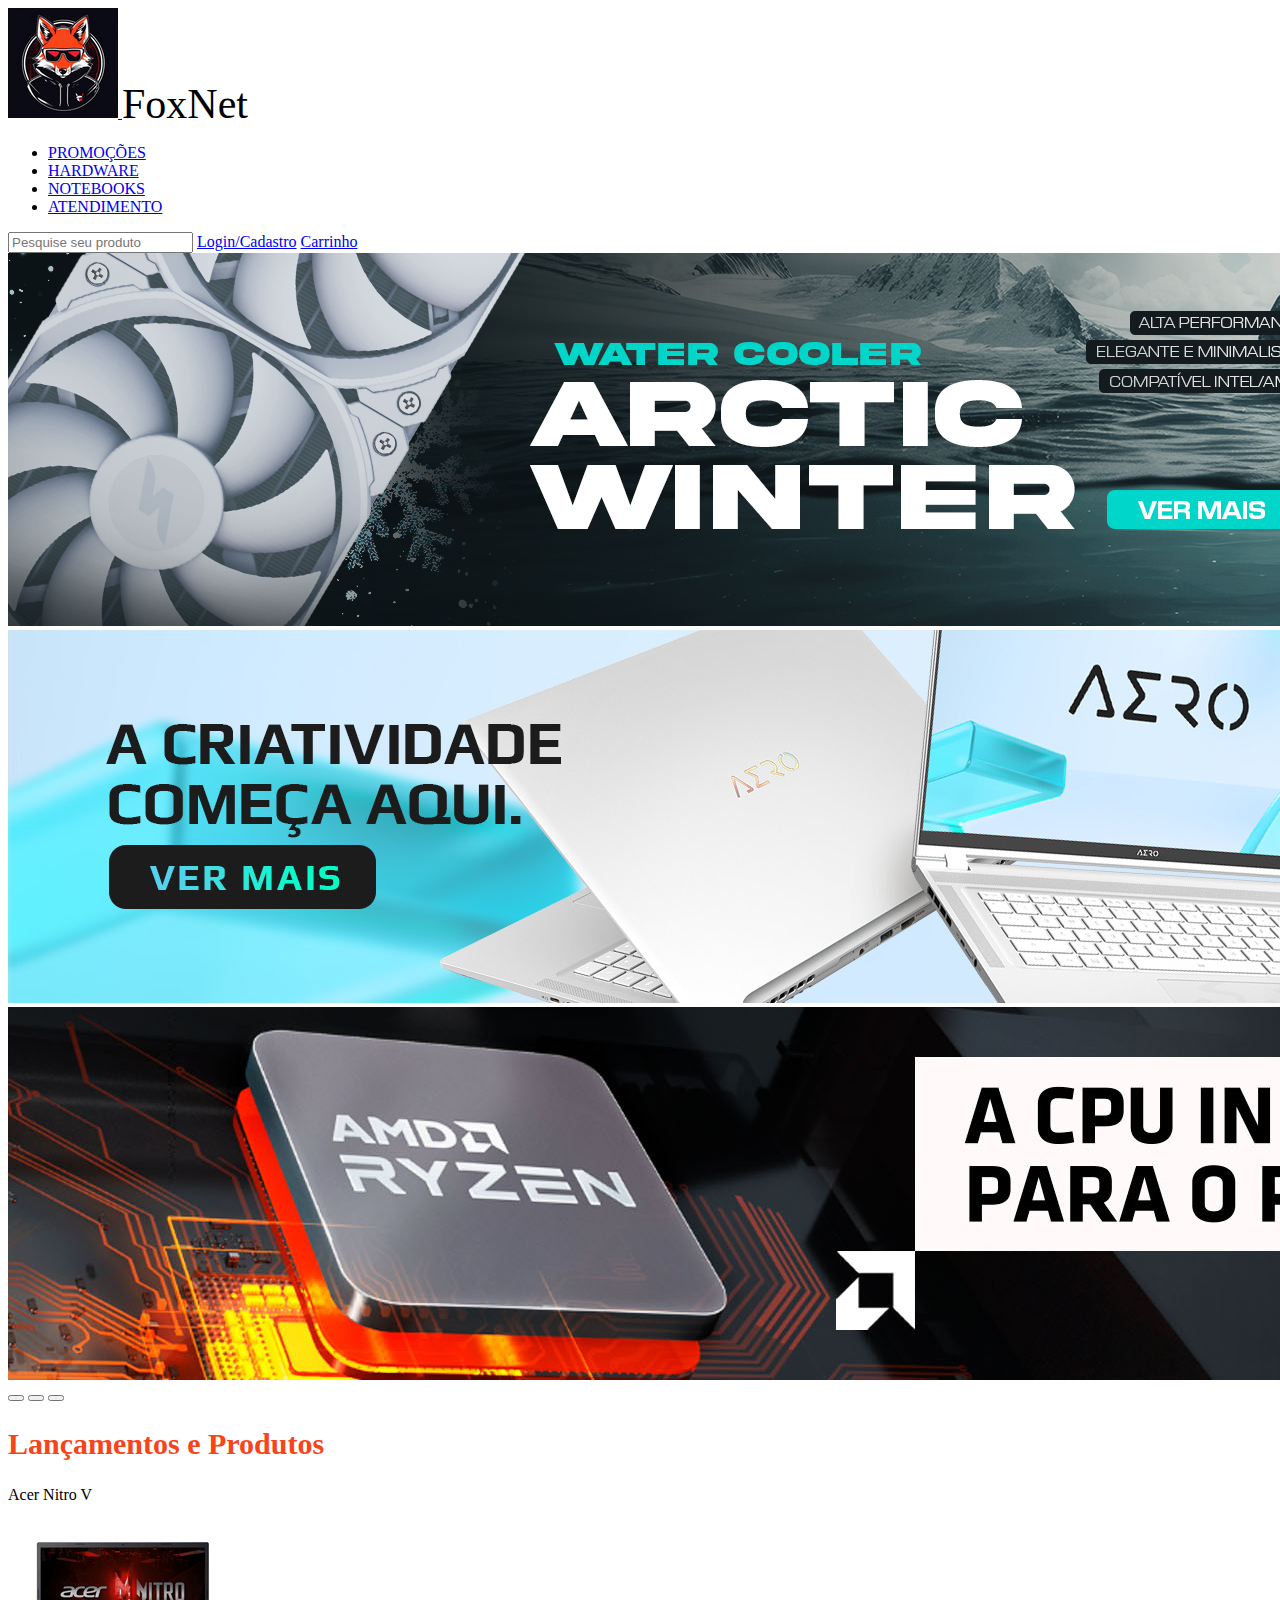
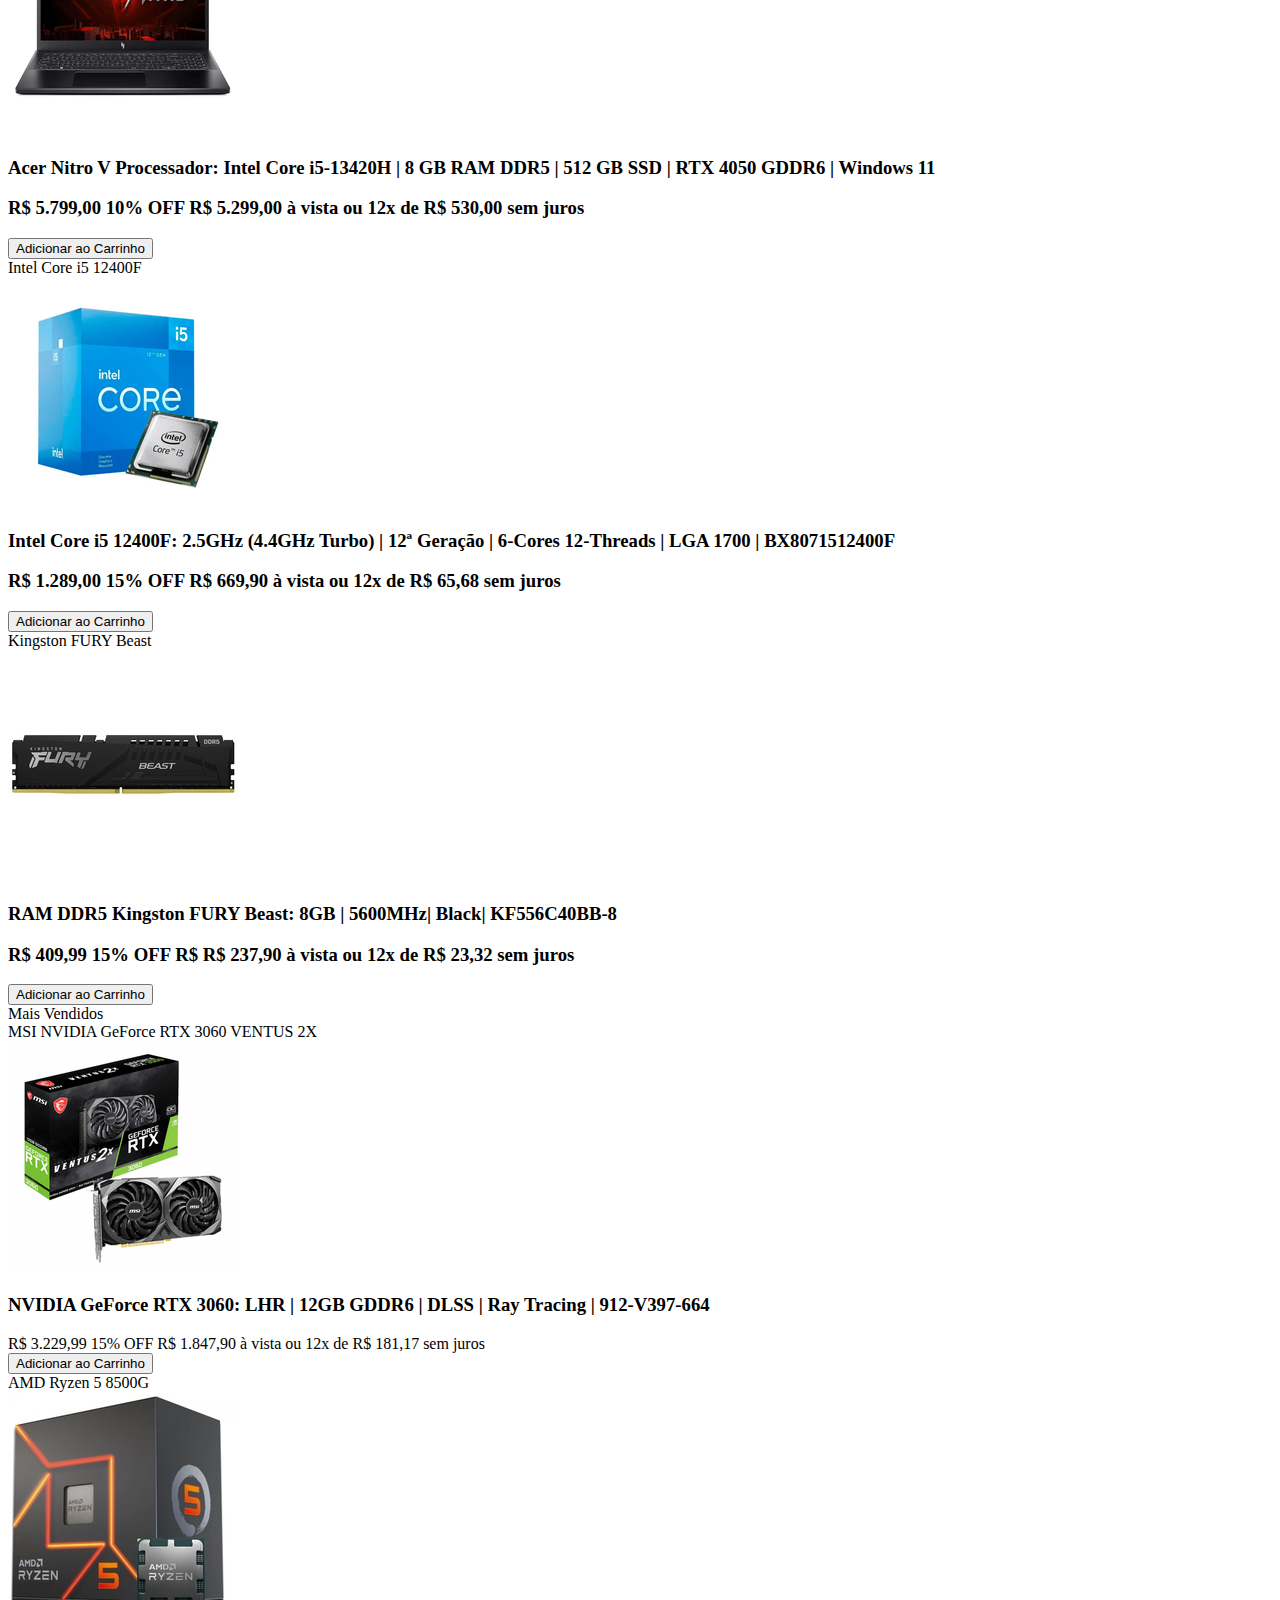
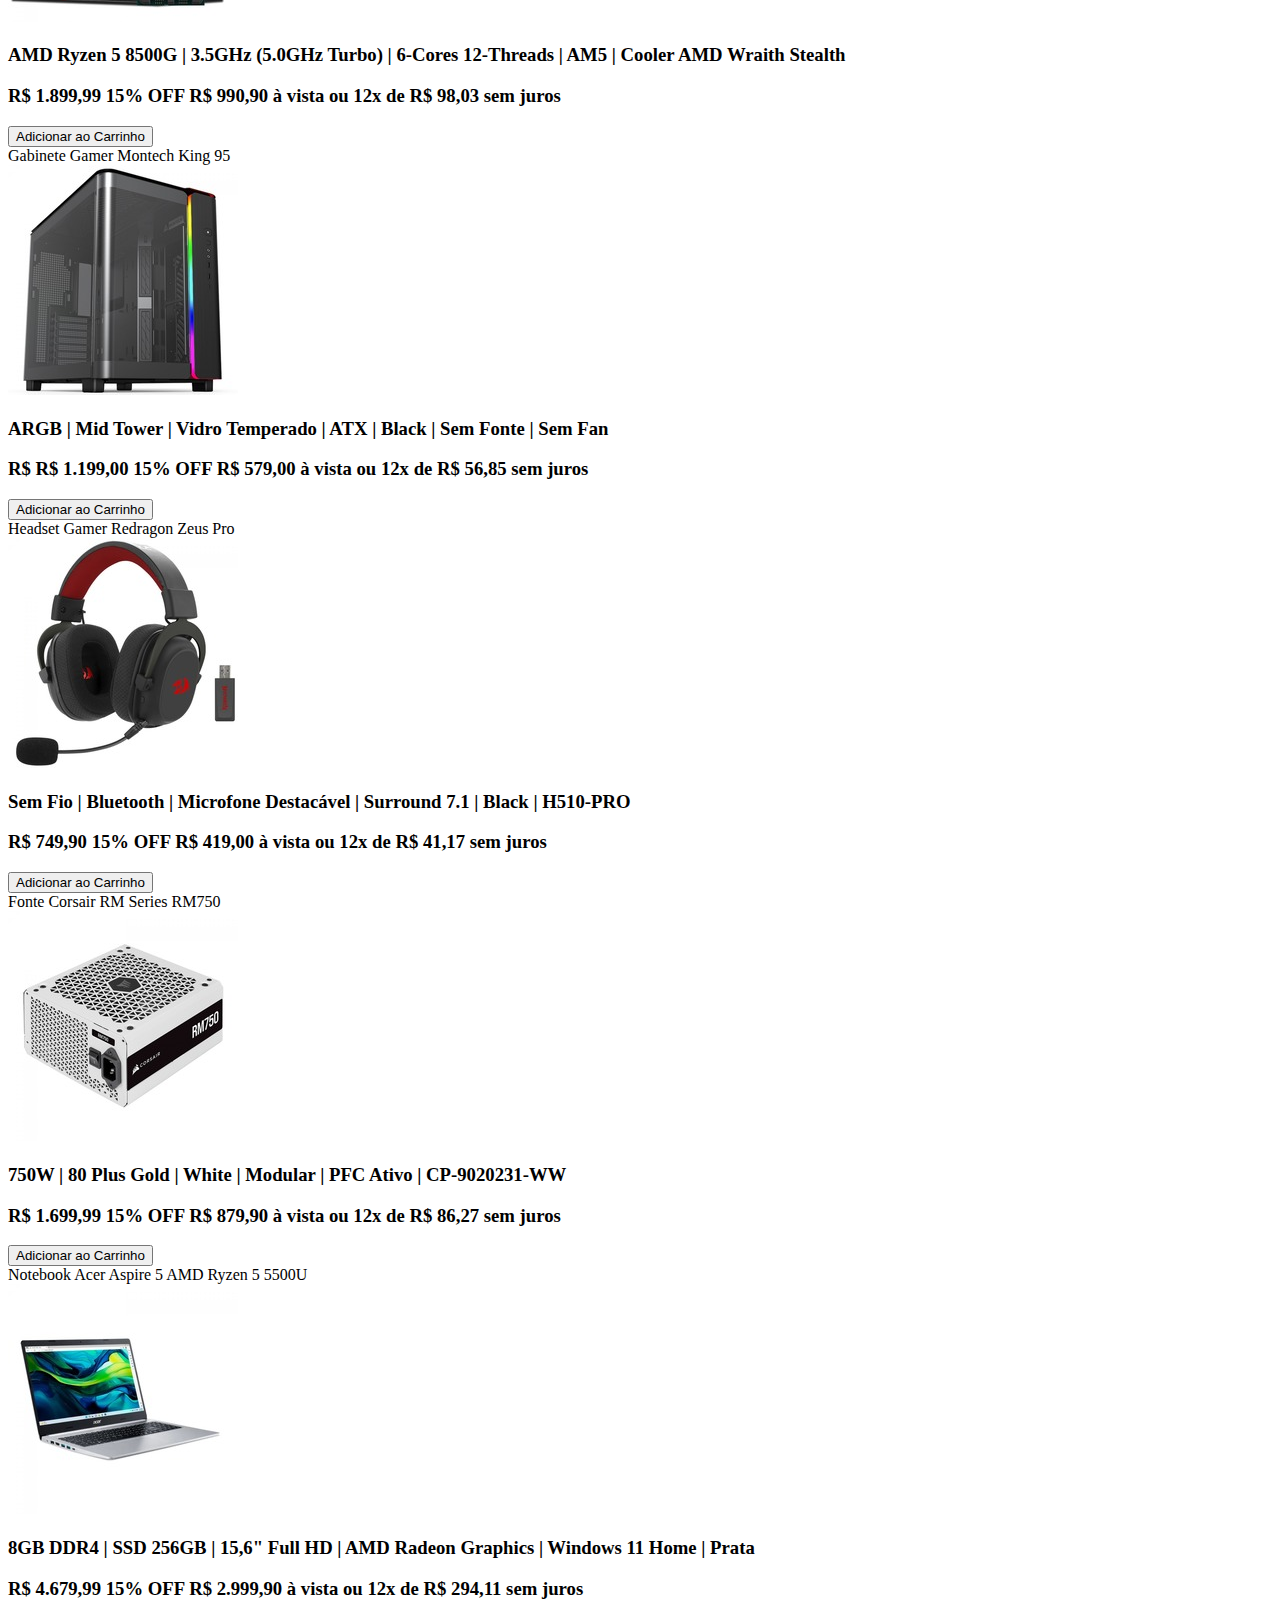
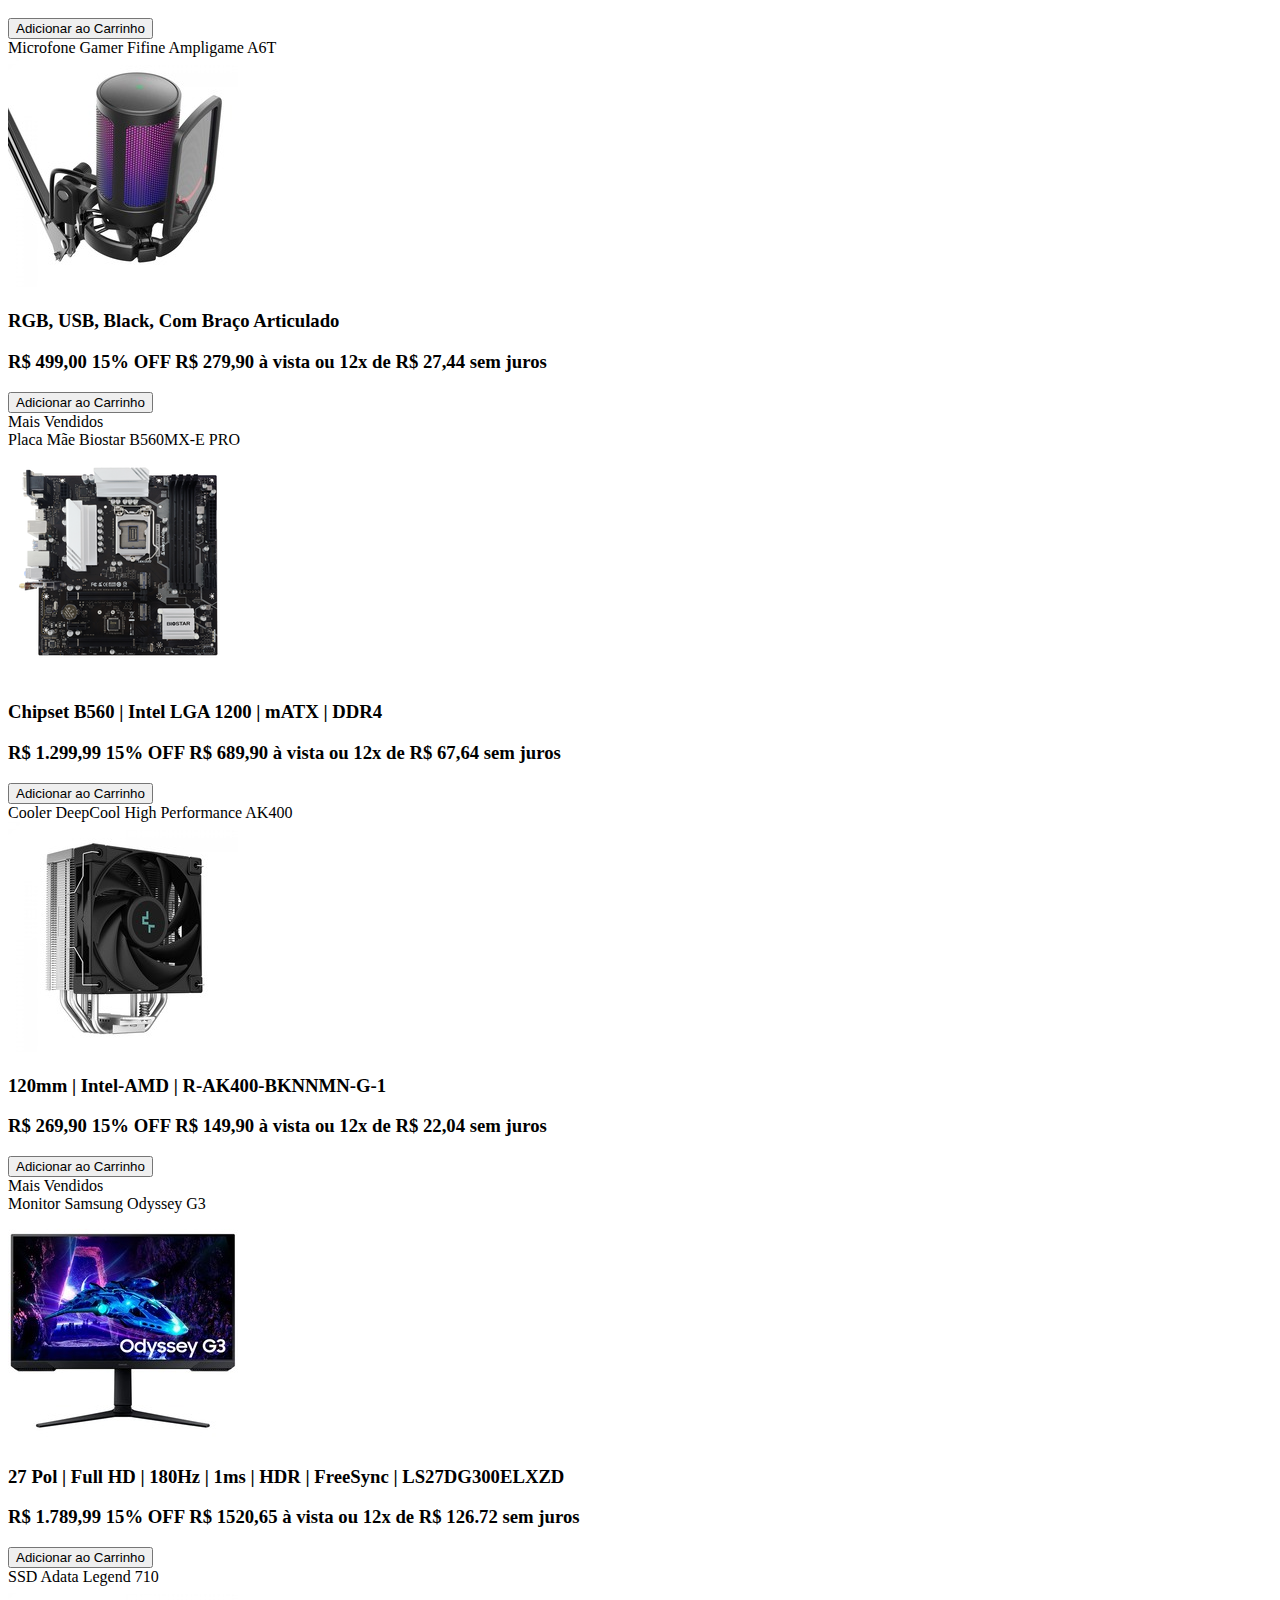
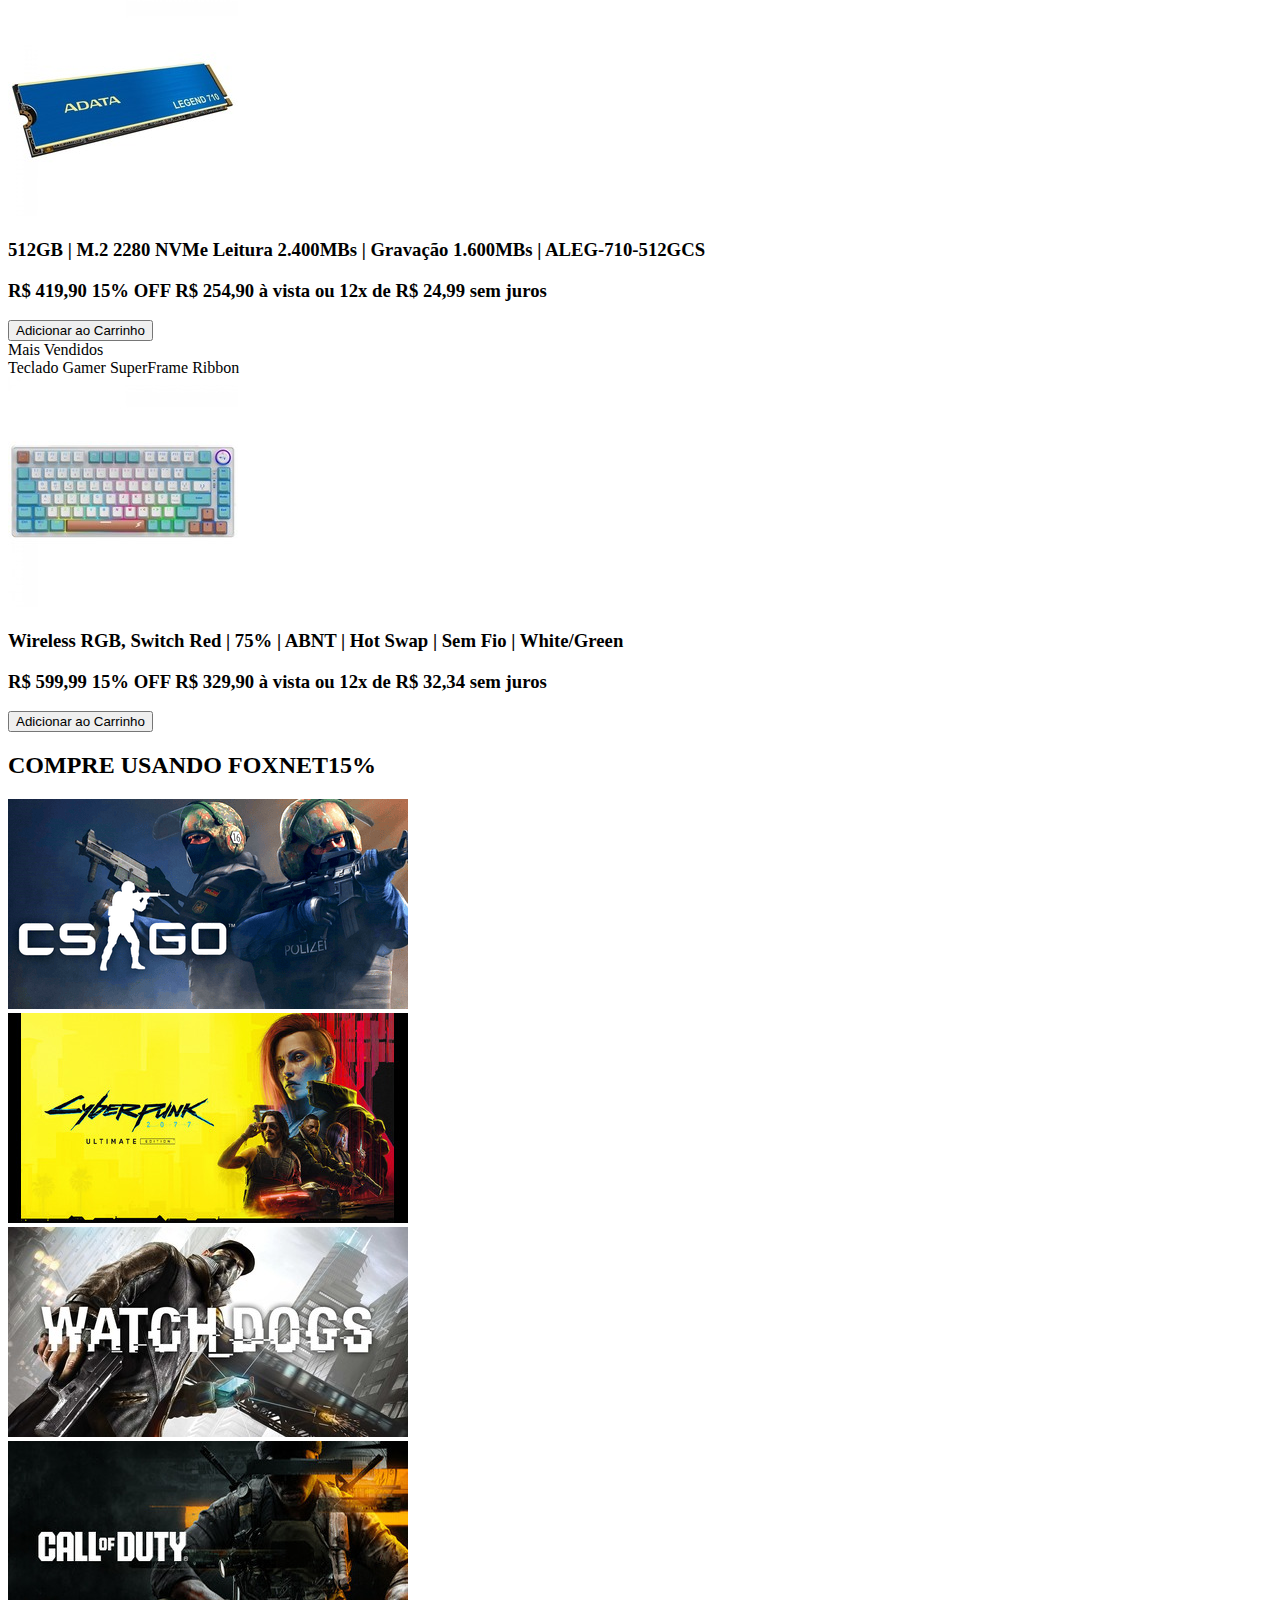
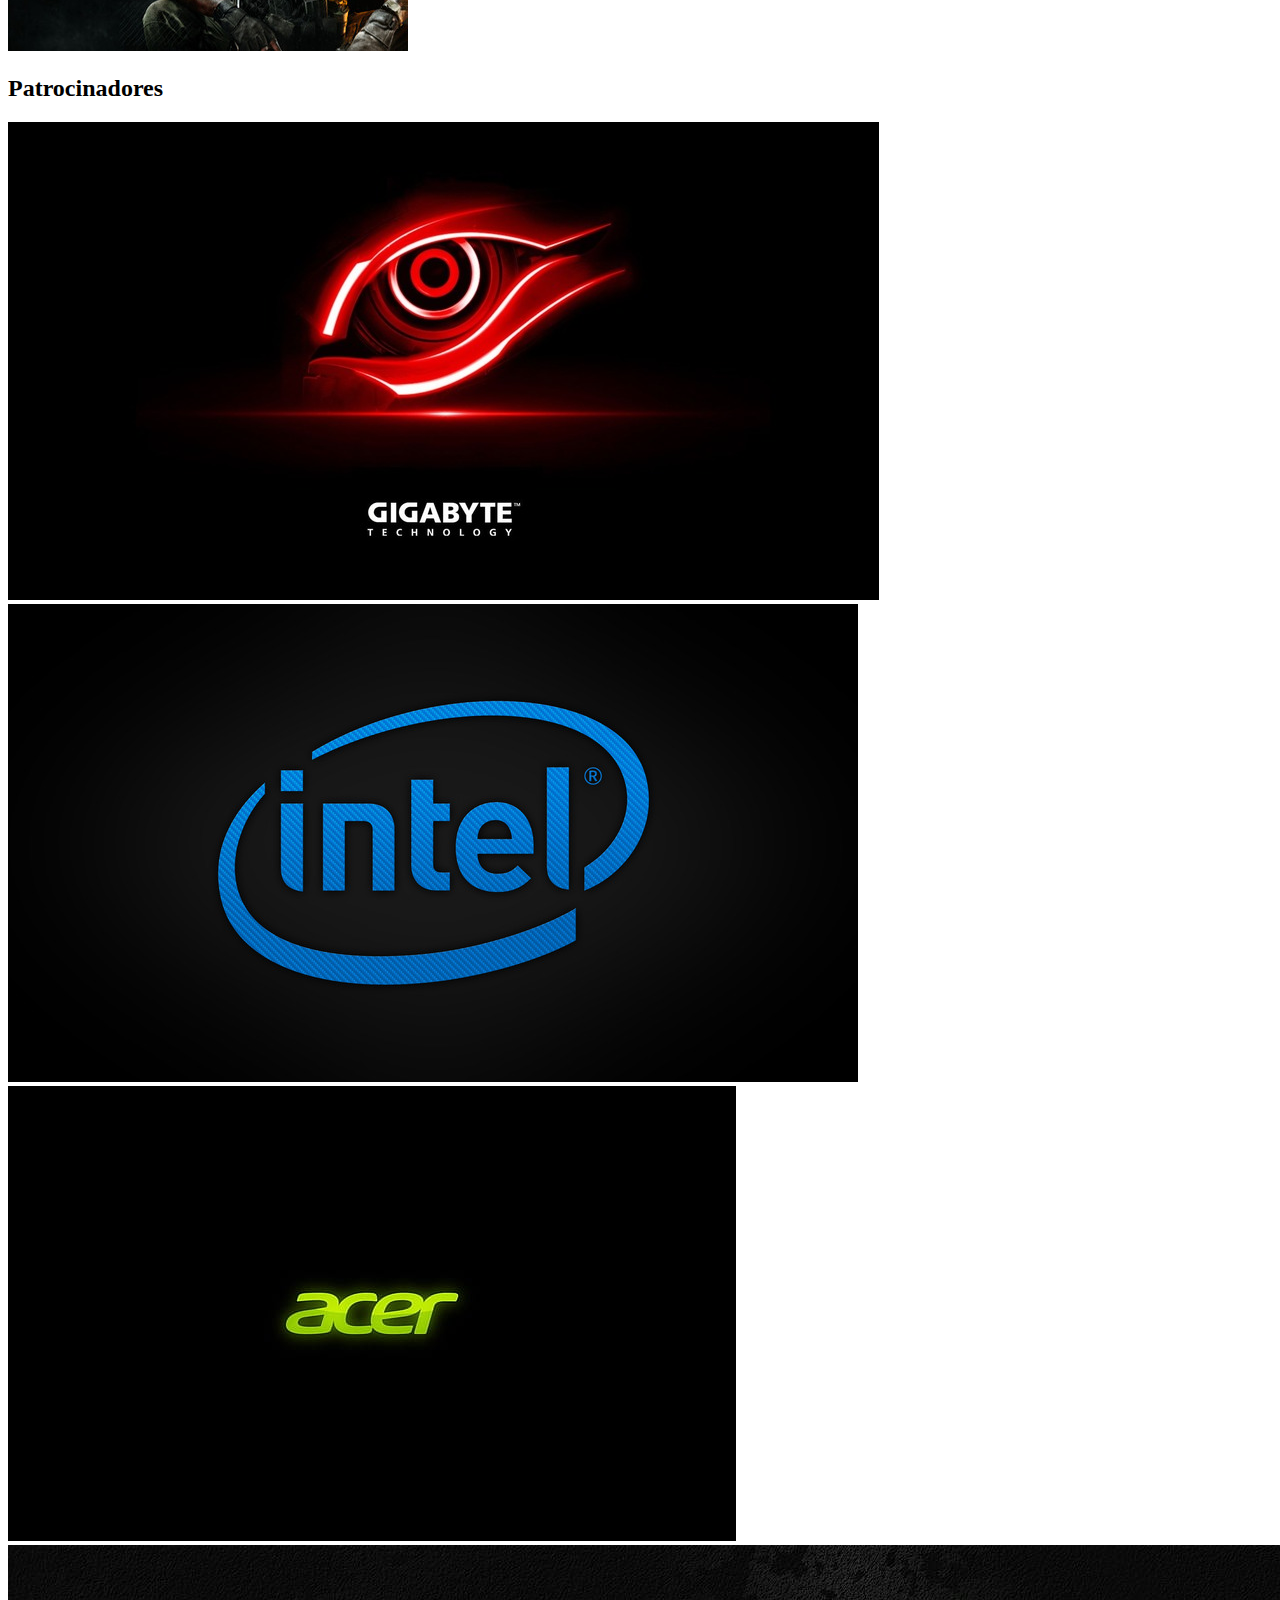
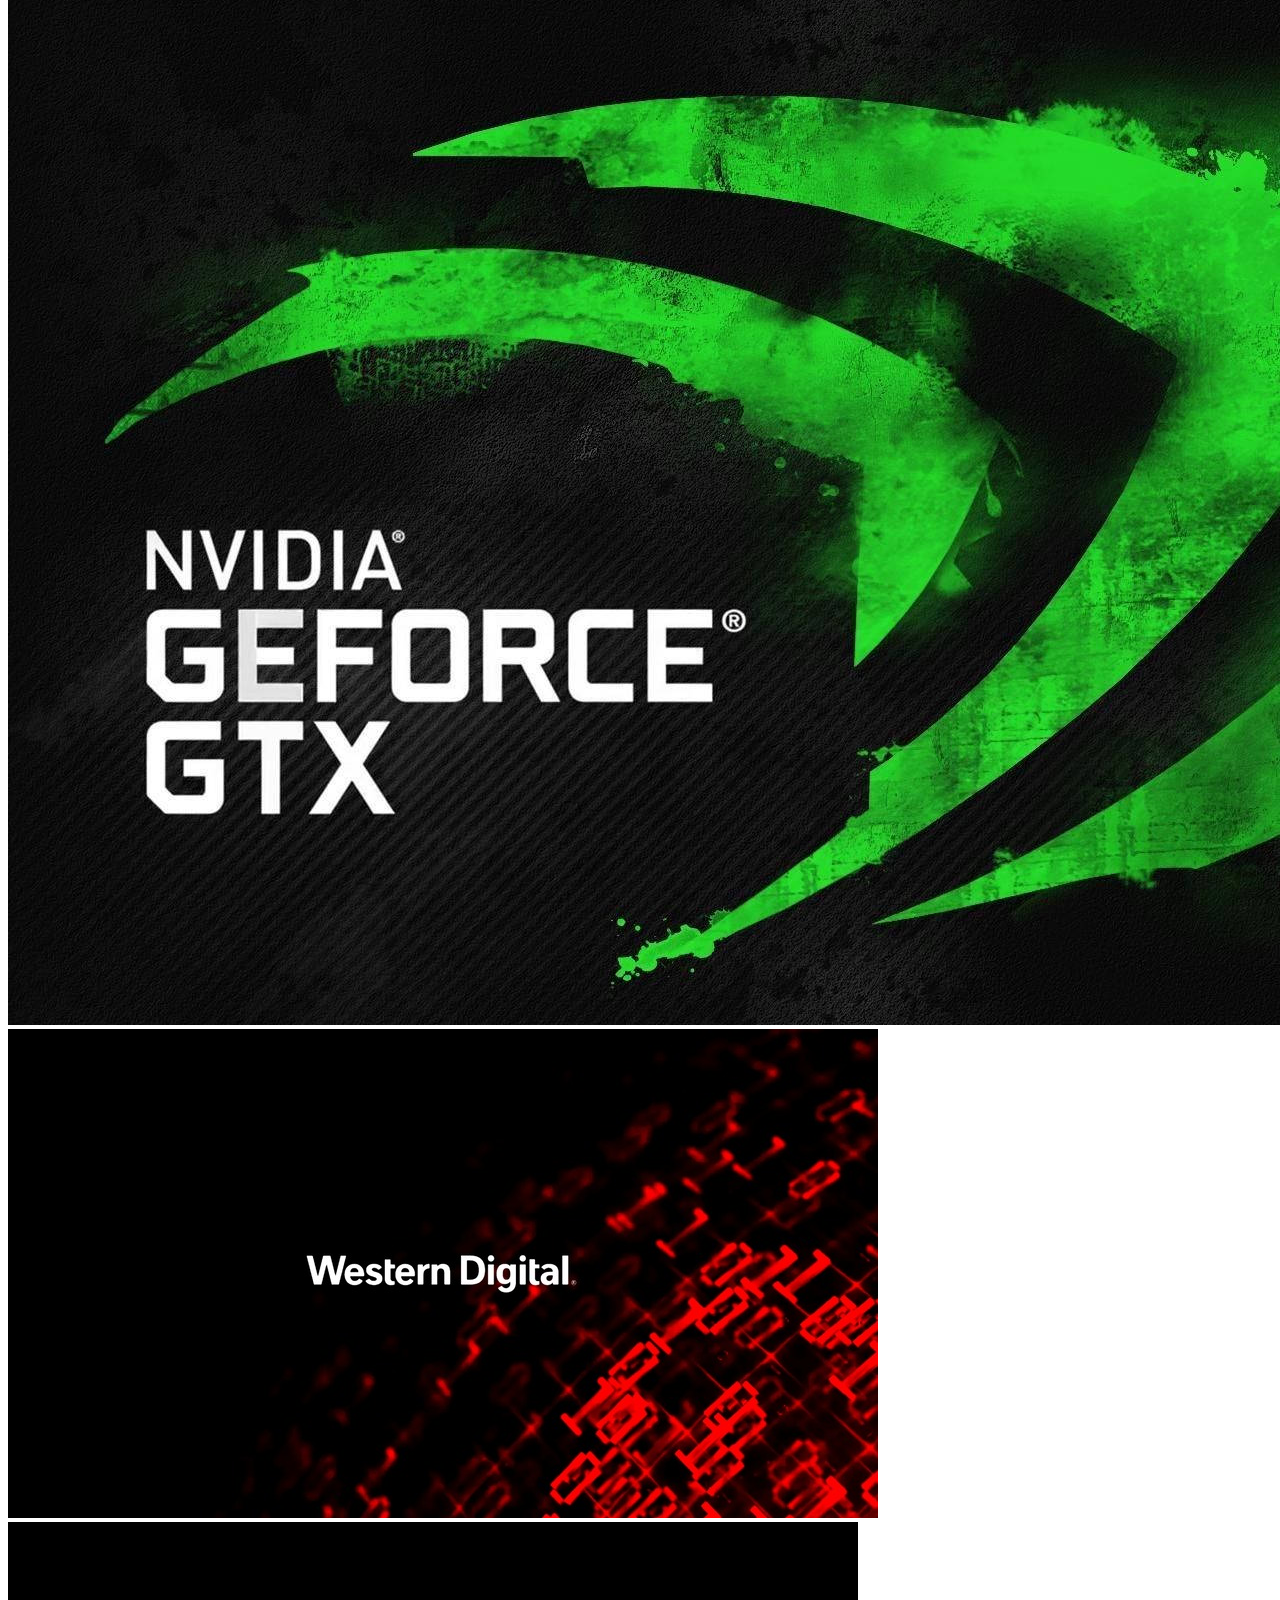
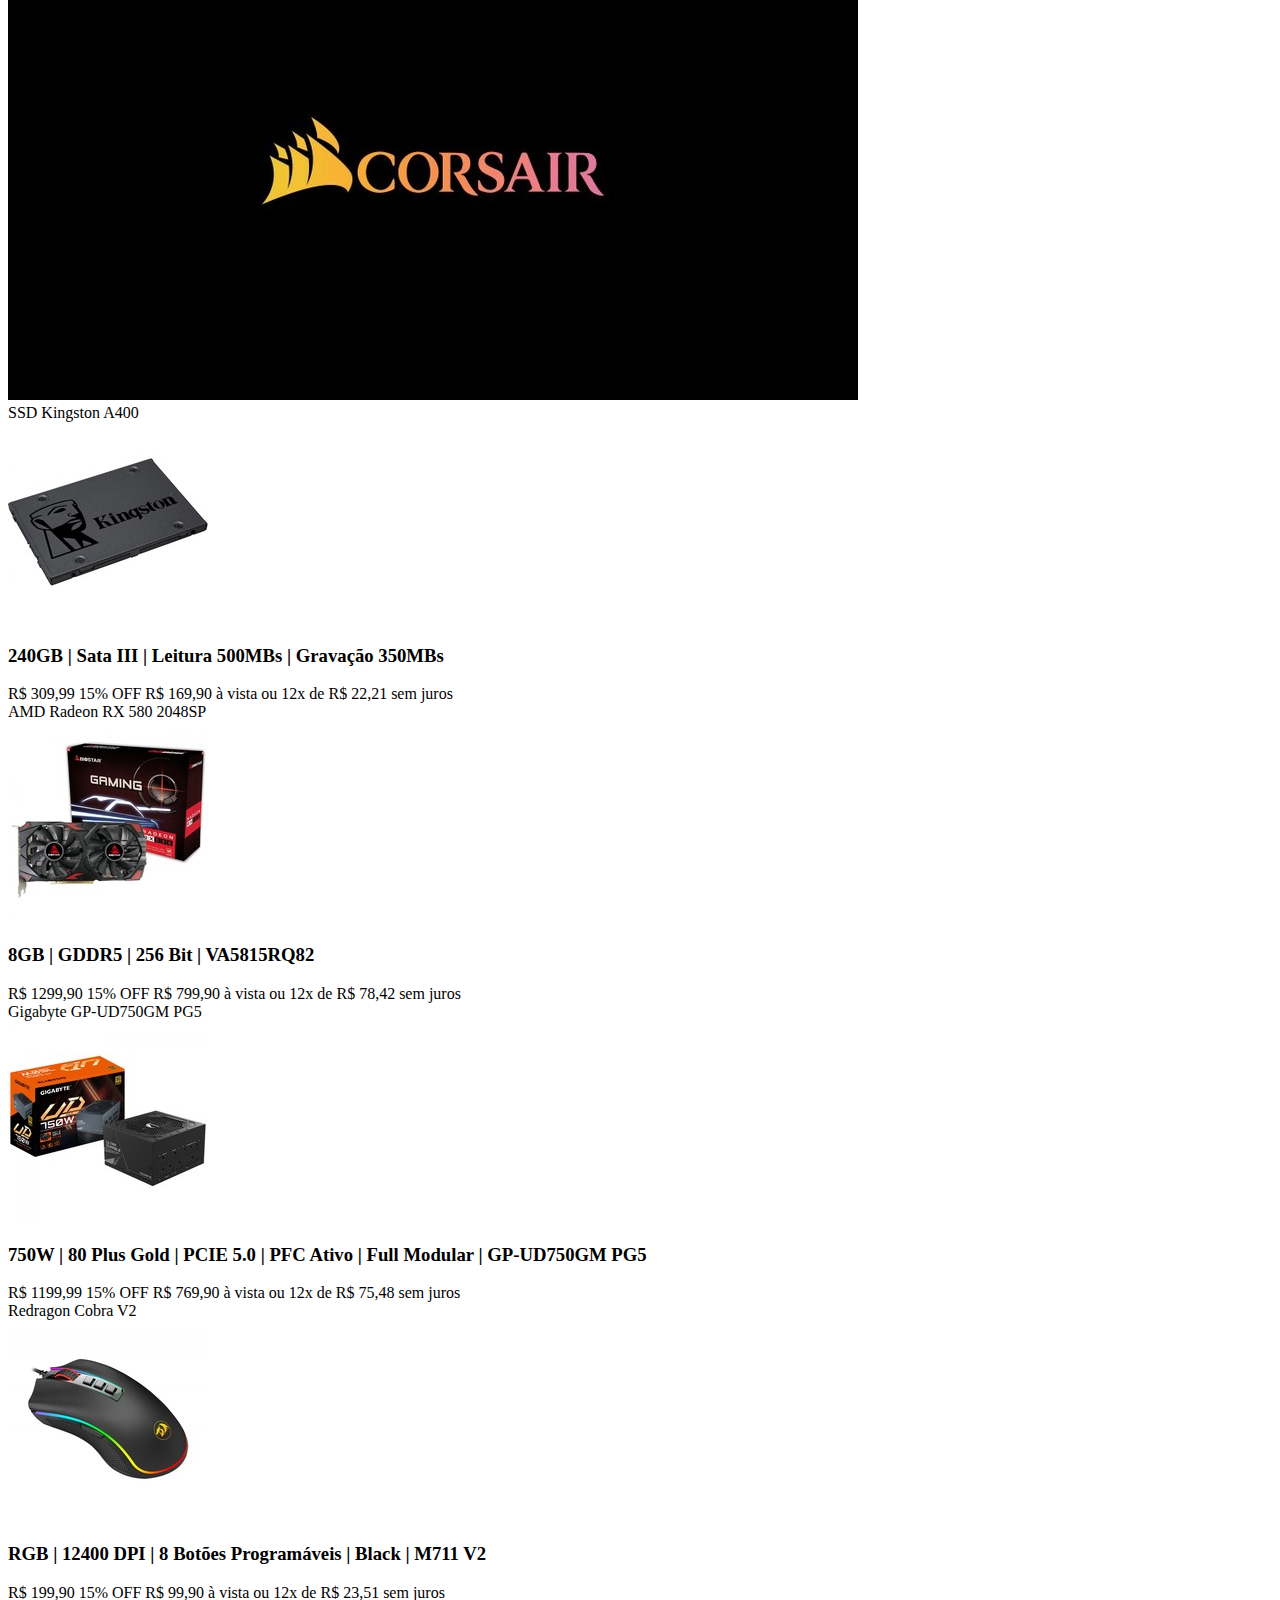
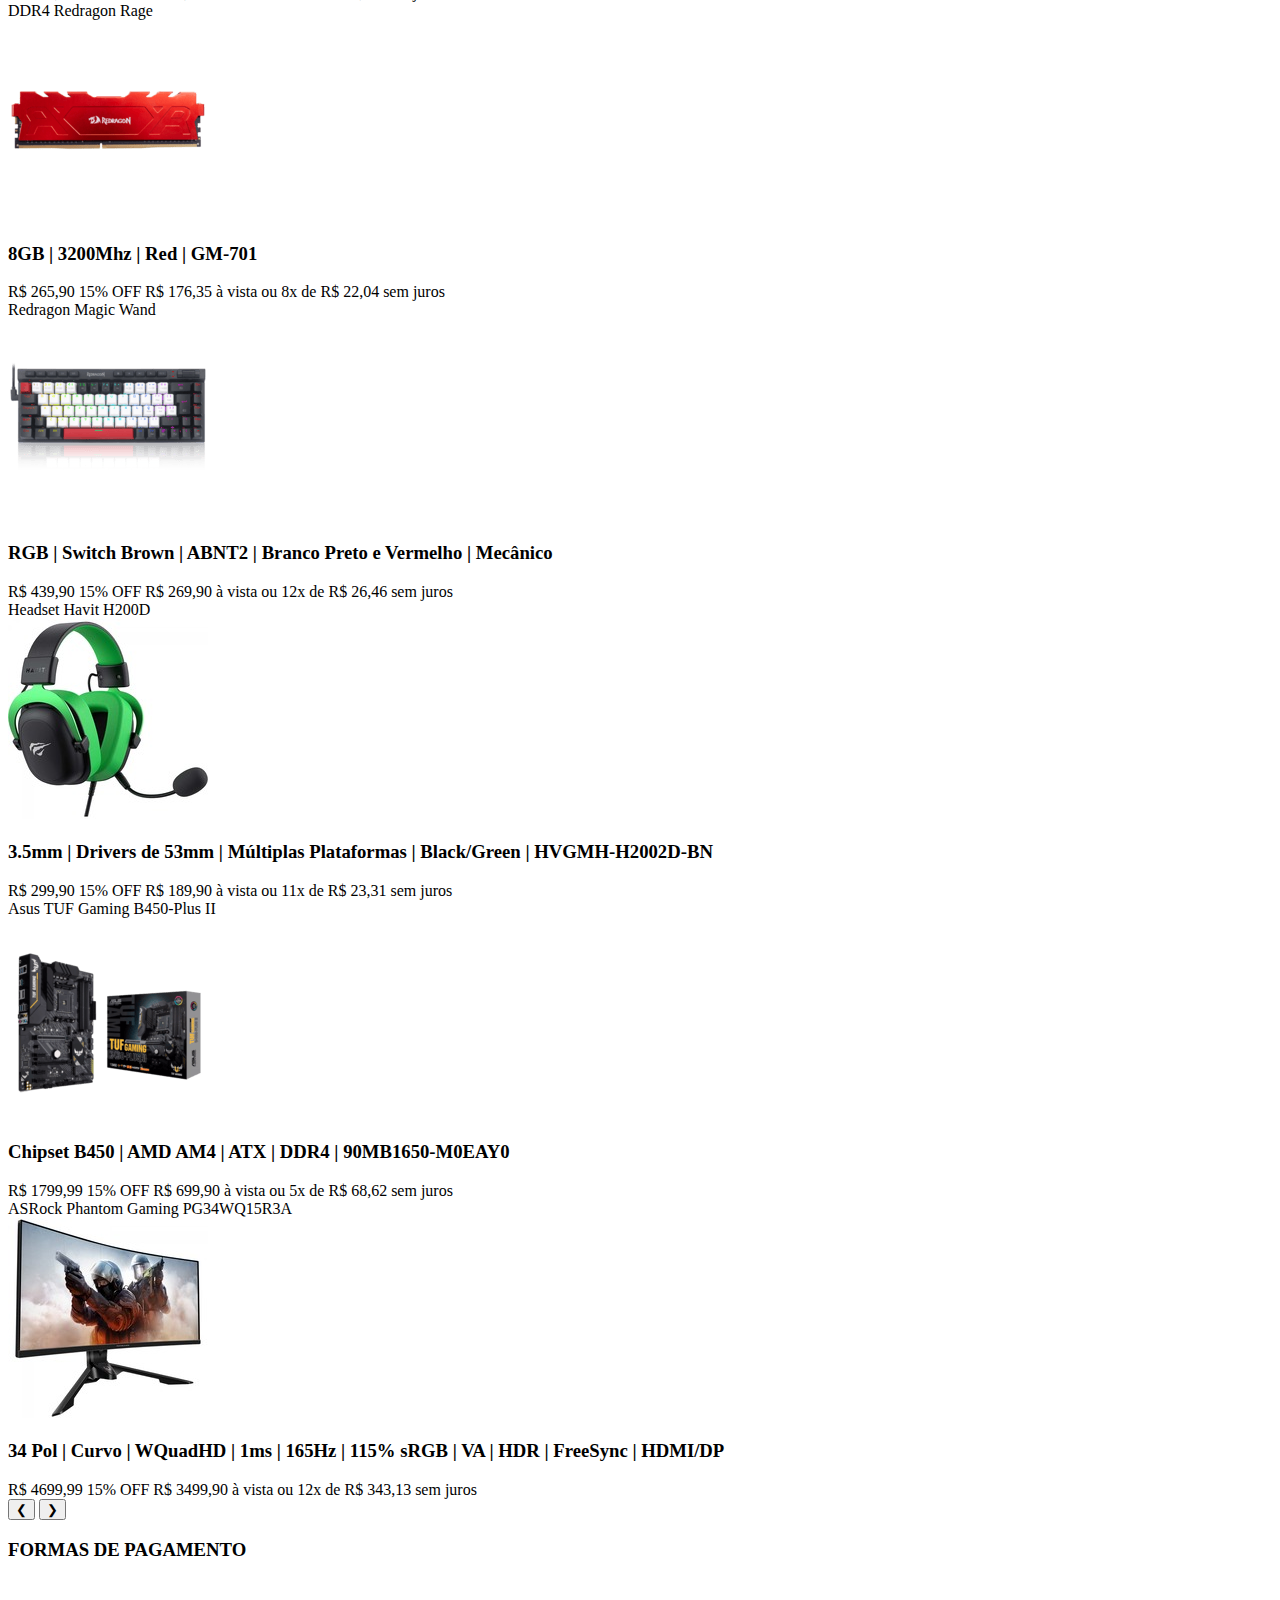
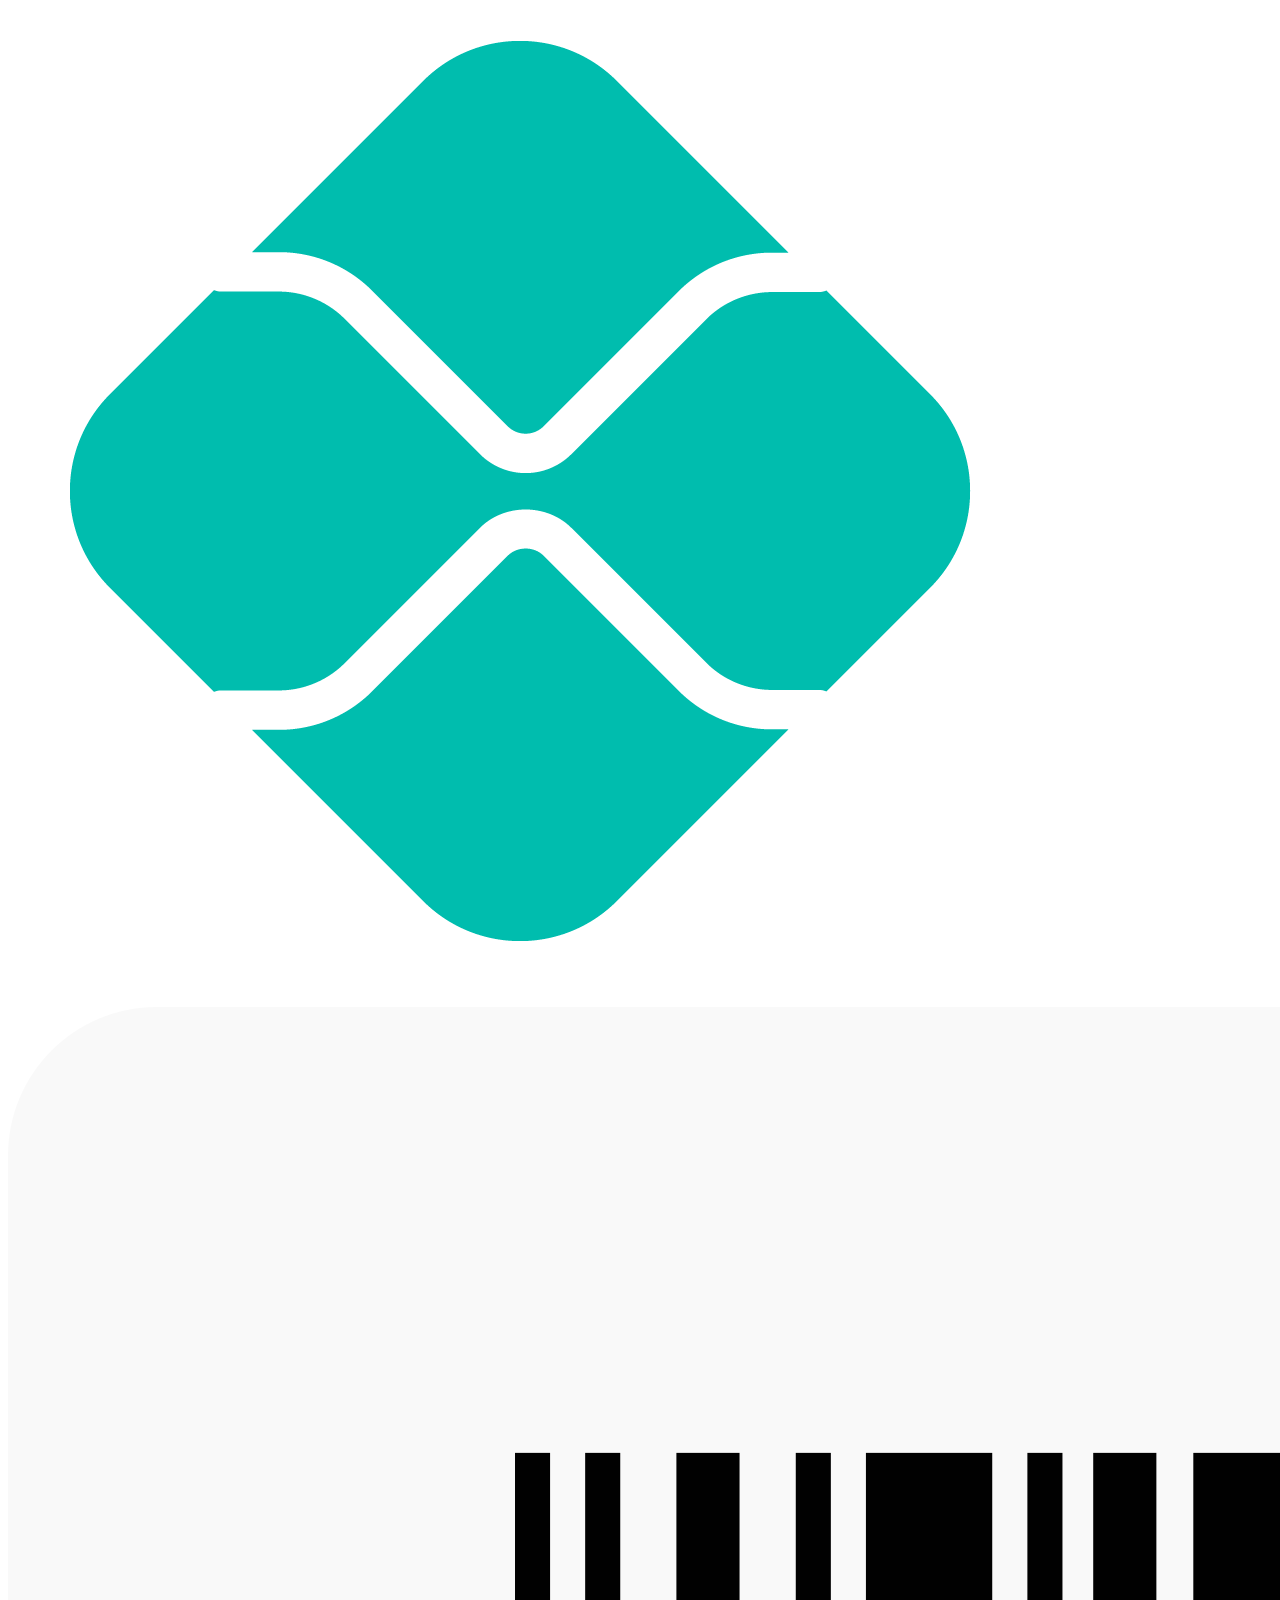
==== commit 22f5c257: "alterações apenas no que funciona" ====
--- a/html/index.html
+++ b/html/index.html
@@ -20,35 +20,12 @@
             <span class="logo-text" style="font-size: 42px;">FoxNet</span>
         </div>
         <nav>
-            <ul>
-                <li class="agdasima-regular">
-                    <a href="#">
-                        <svg xmlns="http://www.w3.org/2000/svg" width="20" height="20" viewBox="0 0 24 24" fill="none" stroke="currentColor" stroke-width="2" stroke-linecap="round" stroke-linejoin="round">
-                            <line x1="3" y1="12" x2="21" y2="12"></line>
-                            <line x1="3" y1="6" x2="21" y2="6"></line>
-                            <line x1="3" y1="18" x2="21" y2="18"></line>
-                        </svg>
-                        DEPARTAMENTOS
-                    </a>
-                    <ul class="dropdown">
-                        <li><a href="#">Hardware</a></li>
-                        <li><a href="#">Processador</a></li>
-                        <li><a href="#">Gabinete</a></li>
-                        <li><a href="#">Memória RAM</a></li>
-                        <li><a href="#">HD e SSD</a></li>
-                        <li><a href="#">Placa Mãe</a></li>
-                        <li><a href="#">Placa de Vídeo</a></li>
-                        <li><a href="#">Coolers</a></li>
-                        <li><a href="#">Fontes</a></li>
-                        <li><a href="#">Monitor</a></li>
-                        <li><a href="#">Periféricos</a></li>
-                        <!-- Adicione mais itens conforme necessário -->
-                    </ul>
+            <ul>  
                 </li>
                 <li class="agdasima-regular"><a class="color-change" href="../html/promocoes.html">PROMOÇÕES</a></li>
                 <li class="agdasima-regular"><a class="color-change" href="../html/hardware.html">HARDWARE</a></li>
                 <li class="agdasima-regular"><a class="color-change" href="../html/notebooks.html">NOTEBOOKS</a></li>
-                <li class="agdasima-regular"><a class="color-change" href="#">ATENDIMENTO</a></li>
+                <li class="agdasima-regular"><a class="color-change" href="../html/fale_conosco.html">ATENDIMENTO</a></li>
             </ul>
         </nav>
         <div class="search-login">
@@ -559,25 +536,16 @@
             <!-- Institucional -->
             <div class="footer-section">
                 <h3 class="agdasima-regular">INSTITUCIONAL</h3>
-                <a class="agdasima-regular" href="../html/quem_somos.html">Quem somos</a>
-                <a class="agdasima-regular" href="../html/termos_condicoes_venda.html">Termos e Condições de Venda</a>
-                <a class="agdasima-regular" href="../html/politica_troca_devolucao.html">Política de Troca e Devoluções</a>
+                <a class="agdasima-regular" href="./quem_somos.html">Quem somos</a>
+                <a class="agdasima-regular" href="./termos_condicoes_venda.html">Termos e Condições de Venda</a>
+                <a class="agdasima-regular" href="./politica_troca_devolucao.html">Política de Troca e Devoluções</a>
                 <!-- Adicione mais links conforme necessário -->
             </div>
             <!-- Dúvidas -->
             <div class="footer-section">
                 <h3 class="agdasima-regular">DÚVIDAS</h3>
-                <a class="agdasima-regular" href="#">Como comprar</a>
-                <a class="agdasima-regular" href="#">Prazos e entregas</a>
-                <a class="agdasima-regular" href="../html/politica_troca_devolucao.html">Formas de Pagamento</a>
+                <a class="agdasima-regular" href="./formas_pagamento.html">Formas de Pagamento</a>
                 <!-- Adicione mais links conforme necessário -->
-            </div>
-            <!-- Cliente -->
-            <div class="footer-section">
-                <h3 class="agdasima-regular">CLIENTE</h3>
-                <a class="agdasima-regular" href="#">Minha conta</a>
-                <a class="agdasima-regular" href="#">Meus pedidos</a>
-                <a class="agdasima-regular" href="#">Meus cupons</a>
             </div>
             <!-- Ajuda -->
             <div class="footer-section">
